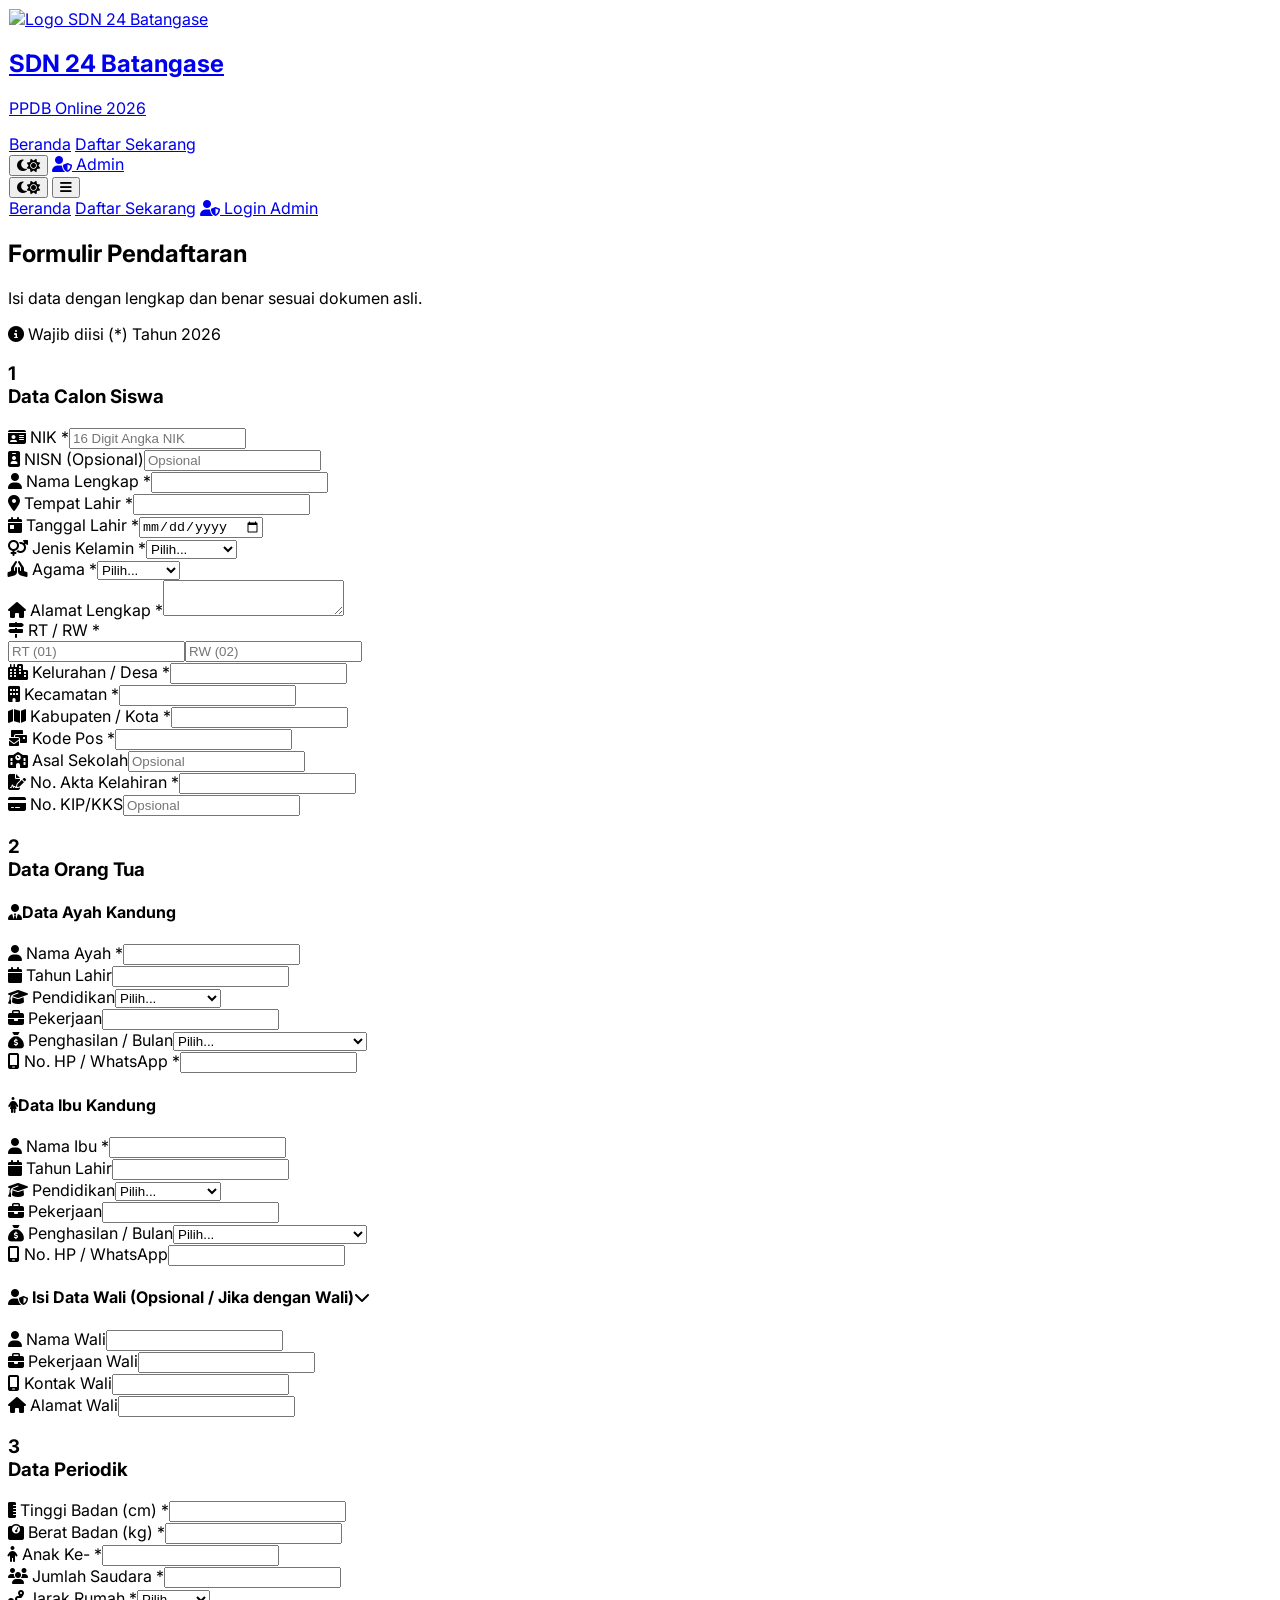
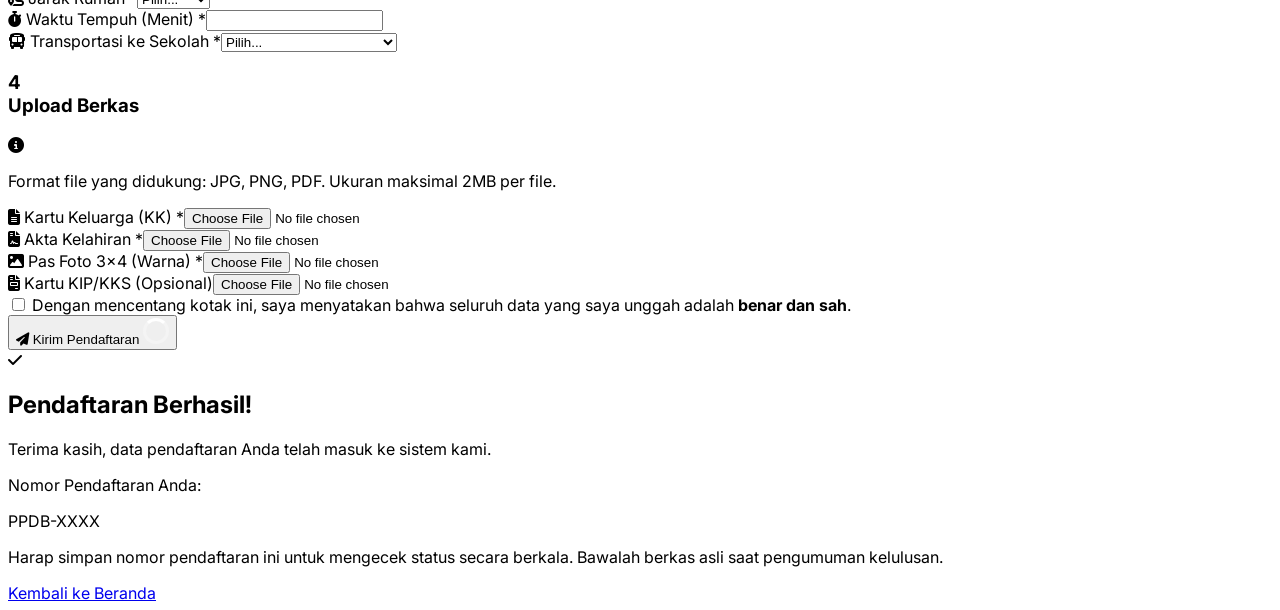
==== index.html @ 91fa0a85 "Add files via upload" ====
<!DOCTYPE html>
<html lang="id" class="scroll-smooth">
<head>
    <meta charset="UTF-8">
    <meta name="viewport" content="width=device-width, initial-scale=1.0">
    <title>Pendaftaran PPDB | UPTD SDN 24 Batangase</title>
    <script src="https://cdn.tailwindcss.com"></script>
    <script src="tailwind.config.js"></script>
    <link href="https://fonts.googleapis.com/css2?family=Inter:wght@300;400;500;600;700&display=swap" rel="stylesheet">
    <link rel="stylesheet" href="https://cdnjs.cloudflare.com/ajax/libs/font-awesome/6.4.0/css/all.min.css">
    <link rel="stylesheet" href="style.css">
    <style type="text/tailwindcss">
        .form-group { @apply mb-5 md:mb-6; }
        .form-label { @apply flex items-start sm:items-center text-sm font-bold text-slate-700 dark:text-slate-200 mb-2 tracking-wide leading-relaxed; }
        .form-label i { @apply text-primary-500 dark:text-primary-400 mr-2.5 text-base shrink-0 mt-0.5 sm:mt-0; }
        .form-input { @apply w-full px-4 py-3 sm:py-3.5 rounded-xl border border-slate-300 dark:border-slate-600 bg-white dark:bg-slate-800 text-slate-900 dark:text-white transition-all duration-300 shadow-sm placeholder:text-slate-400; }
        .form-input:focus { @apply outline-none border-primary-500 ring-4 ring-primary-500/20 bg-white dark:bg-slate-900 shadow-md transform -translate-y-0.5; }
        .form-input:hover:not(:focus) { @apply border-primary-400 dark:border-slate-500 shadow; }
        .form-input:disabled { @apply bg-slate-100 dark:bg-slate-800 cursor-not-allowed border-slate-200 dark:border-slate-700 shadow-none transform-none; }
        input[type="file"] { @apply file:mr-4 file:py-2 file:px-4 sm:file:py-2.5 sm:file:px-6 file:rounded-xl file:border-0 file:text-sm file:font-semibold file:bg-primary-50 file:text-primary-700 hover:file:bg-primary-100 dark:file:bg-primary-900/30 dark:file:text-primary-400 dark:hover:file:bg-primary-900/50 cursor-pointer p-1.5 w-full text-xs sm:text-sm; }
    </style>
</head>
<body class="bg-slate-50 dark:bg-slate-900 text-slate-800 dark:text-slate-200 transition-colors duration-300 min-h-screen flex flex-col">

    <!-- Navbar -->
    <nav class="fixed w-full z-50 glass shadow-sm transition-all duration-300" id="navbar">
        <div class="max-w-7xl mx-auto px-4 sm:px-6 lg:px-8">
            <div class="flex justify-between items-center h-16 sm:h-20">
                <a href="index.html" class="flex items-center overflow-hidden">
                    <img src="logo.png.png" alt="Logo SDN 24 Batangase" class="w-10 h-10 sm:w-12 sm:h-12 mr-3 object-contain drop-shadow-md shrink-0">
                    <div class="truncate">
                        <h1 class="text-lg sm:text-xl font-bold text-gray-900 dark:text-white leading-tight truncate">SDN 24 Batangase</h1>
                        <p class="text-[10px] sm:text-xs text-primary-600 dark:text-primary-400 font-medium truncate">PPDB Online 2026</p>
                    </div>
                </a>

                <div class="hidden md:flex items-center space-x-6 shrink-0">
                    <a href="index.html" class="text-gray-600 dark:text-gray-300 hover:text-primary-600 dark:hover:text-primary-400 font-medium transition-colors">Beranda</a>
                    <a href="form.html" class="text-primary-600 dark:text-primary-400 font-medium transition-colors">Daftar Sekarang</a>
                    <div class="h-6 w-px bg-gray-300 dark:bg-gray-700"></div>
                    <button id="themeToggle" class="w-10 h-10 rounded-full bg-gray-100 dark:bg-gray-800 flex items-center justify-center text-gray-600 dark:text-gray-300 hover:bg-gray-200 dark:hover:bg-gray-700 transition-colors">
                        <i class="fa-solid fa-moon dark:hidden"></i><i class="fa-solid fa-sun hidden dark:block"></i>
                    </button>
                    <a href="login.html" class="bg-white dark:bg-slate-800 border-2 border-primary-100 dark:border-slate-700 text-primary-700 dark:text-primary-400 px-5 py-2 rounded-full font-medium hover:bg-primary-50 dark:hover:bg-slate-700 transition-all shadow-sm flex items-center">
                        <i class="fa-solid fa-user-shield mr-2"></i> Admin
                    </a>
                </div>

                <div class="md:hidden flex items-center space-x-3 shrink-0">
                    <button id="themeToggleMobile" class="w-9 h-9 rounded-full bg-gray-100 dark:bg-gray-800 flex items-center justify-center text-gray-600 dark:text-gray-300">
                        <i class="fa-solid fa-moon dark:hidden text-sm"></i><i class="fa-solid fa-sun hidden dark:block text-sm"></i>
                    </button>
                    <button id="mobileMenuBtn" class="text-gray-600 dark:text-gray-300 text-2xl p-1"><i class="fa-solid fa-bars"></i></button>
                </div>
            </div>
        </div>
        <div id="mobileMenu" class="hidden md:hidden bg-white dark:bg-slate-800 border-t border-gray-100 dark:border-gray-700 shadow-lg absolute w-full">
            <div class="px-4 pt-2 pb-6 space-y-2">
                <a href="index.html" class="block w-full text-left px-4 py-3 rounded-xl text-base font-medium text-gray-700 dark:text-gray-200 hover:bg-gray-50 dark:hover:bg-gray-700 transition-colors">Beranda</a>
                <a href="form.html" class="block w-full text-left px-4 py-3 rounded-xl text-base font-medium text-primary-600 dark:text-primary-400 bg-primary-50 dark:bg-slate-700 transition-colors">Daftar Sekarang</a>
                <a href="login.html" class="block w-full text-left px-4 py-3 rounded-xl text-base font-medium text-primary-600 dark:text-primary-400 hover:bg-primary-50 dark:hover:bg-gray-700 transition-colors"><i class="fa-solid fa-user-shield mr-2"></i> Login Admin</a>
            </div>
        </div>
    </nav>

    <main class="flex-grow pt-20 sm:pt-24 pb-12 px-4 sm:px-6 lg:px-8 max-w-7xl mx-auto w-full animate-fade-in">
        
        <!-- Wadah Formulir -->
        <div id="form-container" class="max-w-5xl mx-auto mt-4 sm:mt-0">
            <div class="text-center mb-8 sm:mb-10 px-2">
                <h2 class="text-2xl sm:text-3xl font-bold text-gray-900 dark:text-white mb-2">Formulir Pendaftaran</h2>
                <p class="text-sm sm:text-base text-gray-600 dark:text-gray-400">Isi data dengan lengkap dan benar sesuai dokumen asli.</p>
            </div>

            <div class="bg-white dark:bg-slate-800 rounded-2xl sm:rounded-3xl shadow-xl border border-gray-100 dark:border-gray-700 overflow-hidden relative">
                <div class="bg-primary-50 dark:bg-slate-900/50 p-4 sm:p-5 border-b border-gray-100 dark:border-gray-700 flex justify-between items-center text-xs sm:text-sm font-medium">
                    <span class="text-primary-600 dark:text-primary-400 flex items-center"><i class="fa-solid fa-circle-info mr-2"></i> Wajib diisi (*)</span>
                    <span class="text-gray-500 px-3 py-1 bg-white dark:bg-slate-800 rounded-full shadow-sm border border-slate-200 dark:border-slate-700">Tahun 2026</span>
                </div>

                <form id="formPendaftaran" class="p-5 sm:p-8 md:p-10" onsubmit="app.submitPPDB(event)">
                    
                    <!-- DATA SISWA -->
                    <div class="mb-10 sm:mb-14">
                        <h3 class="text-lg sm:text-xl font-bold text-gray-800 dark:text-white mb-5 sm:mb-6 pb-2 border-b-2 border-primary-100 dark:border-gray-700 flex items-center">
                            <div class="w-8 h-8 rounded-full bg-primary-100 dark:bg-primary-900/50 text-primary-600 flex items-center justify-center mr-3 text-sm shadow-sm shrink-0">1</div> Data Calon Siswa
                        </h3>
                        <div class="bg-slate-50 dark:bg-slate-800/30 p-5 sm:p-6 md:p-8 rounded-2xl sm:rounded-3xl border border-slate-200 dark:border-slate-700 shadow-inner grid grid-cols-1 md:grid-cols-2 gap-x-6 gap-y-1">
                            <div class="form-group"><label class="form-label"><i class="fa-solid fa-id-card"></i> NIK *</label><input type="text" id="f_nik" class="form-input" pattern="[0-9]{16}" maxlength="16" required placeholder="16 Digit Angka NIK" oninput="this.value = this.value.replace(/[^0-9]/g, '')"></div>
                            <div class="form-group"><label class="form-label"><i class="fa-solid fa-id-badge"></i> NISN (Opsional)</label><input type="text" id="f_nisn" class="form-input" maxlength="10" placeholder="Opsional"></div>
                            <div class="form-group md:col-span-2"><label class="form-label"><i class="fa-solid fa-user"></i> Nama Lengkap *</label><input type="text" id="f_nama" class="form-input uppercase" required></div>
                            <div class="form-group"><label class="form-label"><i class="fa-solid fa-map-marker-alt"></i> Tempat Lahir *</label><input type="text" id="f_tempatLahir" class="form-input uppercase" required></div>
                            <div class="form-group"><label class="form-label"><i class="fa-solid fa-calendar-day"></i> Tanggal Lahir *</label><input type="date" id="f_tglLahir" class="form-input" required></div>
                            <div class="form-group"><label class="form-label"><i class="fa-solid fa-venus-mars"></i> Jenis Kelamin *</label><select id="f_jk" class="form-input" required><option value="" disabled selected>Pilih...</option><option value="Laki-laki">Laki-laki</option><option value="Perempuan">Perempuan</option></select></div>
                            <div class="form-group"><label class="form-label"><i class="fa-solid fa-hands-praying"></i> Agama *</label><select id="f_agama" class="form-input" required><option value="" disabled selected>Pilih...</option><option value="Islam">Islam</option><option value="Kristen">Kristen</option><option value="Katolik">Katolik</option><option value="Hindu">Hindu</option><option value="Buddha">Buddha</option><option value="Konghucu">Konghucu</option></select></div>
                            <div class="form-group md:col-span-2"><label class="form-label"><i class="fa-solid fa-house"></i> Alamat Lengkap *</label><textarea id="f_alamat" class="form-input uppercase" rows="2" required></textarea></div>
                            <div class="form-group"><label class="form-label"><i class="fa-solid fa-map-signs"></i> RT / RW *</label><div class="flex space-x-3"><input type="text" id="f_rt" class="form-input w-1/2" placeholder="RT (01)" required><input type="text" id="f_rw" class="form-input w-1/2" placeholder="RW (02)" required></div></div>
                            <div class="form-group"><label class="form-label"><i class="fa-solid fa-city"></i> Kelurahan / Desa *</label><input type="text" id="f_kelurahan" class="form-input uppercase" required></div>
                            <div class="form-group"><label class="form-label"><i class="fa-solid fa-building"></i> Kecamatan *</label><input type="text" id="f_kecamatan" class="form-input uppercase" required></div>
                            <div class="form-group"><label class="form-label"><i class="fa-solid fa-map"></i> Kabupaten / Kota *</label><input type="text" id="f_kabupaten" class="form-input uppercase" required></div>
                            <div class="form-group"><label class="form-label"><i class="fa-solid fa-envelopes-bulk"></i> Kode Pos *</label><input type="number" id="f_kodepos" class="form-input" required></div>
                            <div class="form-group"><label class="form-label"><i class="fa-solid fa-school"></i> Asal Sekolah</label><input type="text" id="f_asalSekolah" class="form-input uppercase" placeholder="Opsional"></div>
                            <div class="form-group"><label class="form-label"><i class="fa-solid fa-file-signature"></i> No. Akta Kelahiran *</label><input type="text" id="f_noAkta" class="form-input uppercase" required></div>
                            <div class="form-group"><label class="form-label"><i class="fa-solid fa-credit-card"></i> No. KIP/KKS</label><input type="text" id="f_kip" class="form-input uppercase" placeholder="Opsional"></div>
                        </div>
                    </div>

                    <!-- DATA ORANG TUA -->
                    <div class="mb-10 sm:mb-14">
                        <h3 class="text-lg sm:text-xl font-bold text-gray-800 dark:text-white mb-5 sm:mb-6 pb-2 border-b-2 border-primary-100 dark:border-gray-700 flex items-center">
                            <div class="w-8 h-8 rounded-full bg-primary-100 dark:bg-primary-900/50 text-primary-600 flex items-center justify-center mr-3 text-sm shadow-sm shrink-0">2</div> Data Orang Tua
                        </h3>
                        <!-- AYAH -->
                        <div class="bg-blue-50/70 dark:bg-slate-800/50 p-5 sm:p-6 md:p-8 rounded-2xl sm:rounded-3xl border border-blue-200 dark:border-slate-700 shadow-inner grid grid-cols-1 md:grid-cols-2 gap-x-6 gap-y-1 mb-6">
                            <div class="md:col-span-2 mb-3"><h4 class="font-bold text-base sm:text-lg text-primary-700 dark:text-primary-400 border-b border-blue-200/50 dark:border-slate-600 pb-3 flex items-center"><i class="fa-solid fa-user-tie text-xl mr-3"></i>Data Ayah Kandung</h4></div>
                            <div class="form-group"><label class="form-label"><i class="fa-solid fa-user"></i> Nama Ayah *</label><input type="text" id="f_namaAyah" class="form-input uppercase" required></div>
                            <div class="form-group"><label class="form-label"><i class="fa-solid fa-calendar"></i> Tahun Lahir</label><input type="number" id="f_tahunAyah" class="form-input"></div>
                            <div class="form-group"><label class="form-label"><i class="fa-solid fa-graduation-cap"></i> Pendidikan</label><select id="f_pendidikanAyah" class="form-input"><option value="">Pilih...</option><option>SD</option><option>SMP</option><option>SMA/SMK</option><option>D3/S1</option><option>S2/S3</option><option>Tidak Sekolah</option></select></div>
                            <div class="form-group"><label class="form-label"><i class="fa-solid fa-briefcase"></i> Pekerjaan</label><input type="text" id="f_pekerjaanAyah" class="form-input uppercase"></div>
                            <div class="form-group"><label class="form-label"><i class="fa-solid fa-sack-dollar"></i> Penghasilan / Bulan</label><select id="f_penghasilanAyah" class="form-input"><option value="">Pilih...</option><option>< Rp 1.000.000</option><option>Rp 1.000.000 - Rp 3.000.000</option><option>Rp 3.000.000 - Rp 5.000.000</option><option>> Rp 5.000.000</option></select></div>
                            <div class="form-group"><label class="form-label"><i class="fa-solid fa-mobile-screen"></i> No. HP / WhatsApp *</label><input type="tel" id="f_hpAyah" class="form-input" required></div>
                        </div>
                        <!-- IBU -->
                        <div class="bg-pink-50/70 dark:bg-slate-800/50 p-5 sm:p-6 md:p-8 rounded-2xl sm:rounded-3xl border border-pink-200 dark:border-slate-700 shadow-inner grid grid-cols-1 md:grid-cols-2 gap-x-6 gap-y-1">
                            <div class="md:col-span-2 mb-3"><h4 class="font-bold text-base sm:text-lg text-pink-600 dark:text-pink-400 border-b border-pink-200/50 dark:border-slate-600 pb-3 flex items-center"><i class="fa-solid fa-person-dress text-xl mr-3"></i>Data Ibu Kandung</h4></div>
                            <div class="form-group"><label class="form-label"><i class="fa-solid fa-user"></i> Nama Ibu *</label><input type="text" id="f_namaIbu" class="form-input uppercase" required></div>
                            <div class="form-group"><label class="form-label"><i class="fa-solid fa-calendar"></i> Tahun Lahir</label><input type="number" id="f_tahunIbu" class="form-input"></div>
                            <div class="form-group"><label class="form-label"><i class="fa-solid fa-graduation-cap"></i> Pendidikan</label><select id="f_pendidikanIbu" class="form-input"><option value="">Pilih...</option><option>SD</option><option>SMP</option><option>SMA/SMK</option><option>D3/S1</option><option>S2/S3</option><option>Tidak Sekolah</option></select></div>
                            <div class="form-group"><label class="form-label"><i class="fa-solid fa-briefcase"></i> Pekerjaan</label><input type="text" id="f_pekerjaanIbu" class="form-input uppercase"></div>
                            <div class="form-group"><label class="form-label"><i class="fa-solid fa-sack-dollar"></i> Penghasilan / Bulan</label><select id="f_penghasilanIbu" class="form-input"><option value="">Pilih...</option><option>Tidak Berpenghasilan</option><option>< Rp 1.000.000</option><option>Rp 1.000.000 - Rp 3.000.000</option><option>> Rp 3.000.000</option></select></div>
                            <div class="form-group"><label class="form-label"><i class="fa-solid fa-mobile-screen"></i> No. HP / WhatsApp</label><input type="tel" id="f_hpIbu" class="form-input"></div>
                        </div>
                        <!-- WALI -->
                        <div class="mt-8">
                            <h4 class="font-semibold text-sm sm:text-base text-slate-700 dark:text-slate-300 mb-4 cursor-pointer flex items-center justify-between bg-slate-100 dark:bg-slate-800 p-4 sm:p-5 rounded-2xl border border-slate-200 dark:border-slate-700" onclick="document.getElementById('waliSection').classList.toggle('hidden')">
                                <span class="flex items-center"><i class="fa-solid fa-user-shield text-primary-500 mr-3 text-lg shrink-0"></i> Isi Data Wali (Opsional / Jika dengan Wali)</span><i class="fa-solid fa-chevron-down text-slate-400"></i>
                            </h4>
                            <div id="waliSection" class="hidden grid grid-cols-1 md:grid-cols-2 gap-x-6 gap-y-1 bg-slate-50 dark:bg-slate-800/30 p-5 md:p-8 rounded-2xl border border-slate-200 dark:border-slate-700 shadow-inner">
                                <div class="form-group"><label class="form-label"><i class="fa-solid fa-user"></i> Nama Wali</label><input type="text" id="f_namaWali" class="form-input uppercase"></div>
                                <div class="form-group"><label class="form-label"><i class="fa-solid fa-briefcase"></i> Pekerjaan Wali</label><input type="text" id="f_pekerjaanWali" class="form-input uppercase"></div>
                                <div class="form-group"><label class="form-label"><i class="fa-solid fa-mobile-screen"></i> Kontak Wali</label><input type="tel" id="f_hpWali" class="form-input"></div>
                                <div class="form-group"><label class="form-label"><i class="fa-solid fa-house"></i> Alamat Wali</label><input type="text" id="f_alamatWali" class="form-input uppercase"></div>
                            </div>
                        </div>
                    </div>

                    <!-- DATA PERIODIK -->
                    <div class="mb-10 sm:mb-14">
                        <h3 class="text-lg sm:text-xl font-bold text-gray-800 dark:text-white mb-5 sm:mb-6 pb-2 border-b-2 border-primary-100 dark:border-gray-700 flex items-center">
                            <div class="w-8 h-8 rounded-full bg-primary-100 dark:bg-primary-900/50 text-primary-600 flex items-center justify-center mr-3 text-sm shadow-sm shrink-0">3</div> Data Periodik
                        </h3>
                        <div class="bg-slate-50 dark:bg-slate-800/30 p-5 md:p-8 rounded-2xl sm:rounded-3xl border border-slate-200 dark:border-slate-700 shadow-inner grid grid-cols-1 md:grid-cols-3 gap-x-6 gap-y-1">
                            <div class="form-group"><label class="form-label"><i class="fa-solid fa-ruler-vertical"></i> Tinggi Badan (cm) *</label><input type="number" id="f_tinggi" class="form-input" required></div>
                            <div class="form-group"><label class="form-label"><i class="fa-solid fa-weight-scale"></i> Berat Badan (kg) *</label><input type="number" id="f_berat" class="form-input" required></div>
                            <div class="form-group"><label class="form-label"><i class="fa-solid fa-child"></i> Anak Ke- *</label><input type="number" id="f_anakKe" class="form-input" required></div>
                            <div class="form-group"><label class="form-label"><i class="fa-solid fa-users"></i> Jumlah Saudara *</label><input type="number" id="f_jmlSaudara" class="form-input" required></div>
                            <div class="form-group"><label class="form-label"><i class="fa-solid fa-route"></i> Jarak Rumah *</label><select id="f_jarak" class="form-input" required><option value="">Pilih...</option><option>< 1 KM</option><option>1 - 3 KM</option><option>3 - 5 KM</option><option>> 5 KM</option></select></div>
                            <div class="form-group"><label class="form-label"><i class="fa-solid fa-stopwatch"></i> Waktu Tempuh (Menit) *</label><input type="number" id="f_waktu" class="form-input" required></div>
                            <div class="form-group md:col-span-3"><label class="form-label"><i class="fa-solid fa-bus"></i> Transportasi ke Sekolah *</label><select id="f_transport" class="form-input" required><option value="">Pilih...</option><option>Jalan Kaki</option><option>Kendaraan Pribadi</option><option>Kendaraan Umum/Angkot</option><option>Jemputan Sekolah</option></select></div>
                        </div>
                    </div>

                    <!-- UPLOAD BERKAS -->
                    <div class="mb-8">
                        <h3 class="text-lg sm:text-xl font-bold text-gray-800 dark:text-white mb-5 sm:mb-6 pb-2 border-b-2 border-primary-100 dark:border-gray-700 flex items-center">
                            <div class="w-8 h-8 rounded-full bg-primary-100 dark:bg-primary-900/50 text-primary-600 flex items-center justify-center mr-3 text-sm shadow-sm shrink-0">4</div> Upload Berkas
                        </h3>
                        <div class="bg-amber-50 dark:bg-amber-900/20 border-l-4 border-amber-500 p-4 mb-6 rounded-r-xl shadow-sm flex items-start">
                            <i class="fa-solid fa-circle-info text-amber-500 text-lg sm:text-xl mr-3 mt-0.5 shrink-0"></i>
                            <p class="text-xs sm:text-sm font-medium text-amber-800 dark:text-amber-200 leading-relaxed">Format file yang didukung: JPG, PNG, PDF. Ukuran maksimal 2MB per file.</p>
                        </div>
                        <div class="bg-slate-50 dark:bg-slate-800/30 p-5 md:p-8 rounded-2xl sm:rounded-3xl border border-slate-200 dark:border-slate-700 shadow-inner grid grid-cols-1 md:grid-cols-2 gap-x-8 gap-y-4">
                            <div class="form-group !mb-0 bg-white dark:bg-slate-800 p-4 rounded-2xl border border-slate-200 dark:border-slate-600 shadow-sm hover:border-primary-400 transition-colors"><label class="form-label"><i class="fa-solid fa-file-lines"></i> Kartu Keluarga (KK) *</label><input type="file" id="f_fileKK" accept=".jpg,.jpeg,.png,.pdf" class="form-input" required></div>
                            <div class="form-group !mb-0 bg-white dark:bg-slate-800 p-4 rounded-2xl border border-slate-200 dark:border-slate-600 shadow-sm hover:border-primary-400 transition-colors"><label class="form-label"><i class="fa-solid fa-file-contract"></i> Akta Kelahiran *</label><input type="file" id="f_fileAkta" accept=".jpg,.jpeg,.png,.pdf" class="form-input" required></div>
                            <div class="form-group !mb-0 bg-white dark:bg-slate-800 p-4 rounded-2xl border border-slate-200 dark:border-slate-600 shadow-sm hover:border-primary-400 transition-colors"><label class="form-label"><i class="fa-solid fa-image text-primary-500"></i> Pas Foto 3x4 (Warna) *</label><input type="file" id="f_fileFoto" accept=".jpg,.jpeg,.png" class="form-input" required></div>
                            <div class="form-group !mb-0 bg-white dark:bg-slate-800 p-4 rounded-2xl border border-slate-200 dark:border-slate-600 shadow-sm hover:border-primary-400 transition-colors"><label class="form-label"><i class="fa-solid fa-file-invoice"></i> Kartu KIP/KKS (Opsional)</label><input type="file" id="f_fileKip" accept=".jpg,.jpeg,.png,.pdf" class="form-input"></div>
                        </div>
                    </div>

                    <!-- SUBMIT BUTTON -->
                    <div class="border-t-2 border-dashed border-slate-200 dark:border-slate-700 pt-8 mt-6 flex flex-col lg:flex-row items-start lg:items-center justify-between gap-6">
                        <div class="flex items-start max-w-xl">
                            <input type="checkbox" id="agreement" class="mt-1 mr-3 w-5 h-5 text-primary-600 rounded border-slate-300 focus:ring-primary-500 shrink-0" required>
                            <label for="agreement" class="text-xs sm:text-sm text-slate-500 dark:text-slate-400 leading-relaxed">Dengan mencentang kotak ini, saya menyatakan bahwa seluruh data yang saya unggah adalah <strong class="text-slate-700 dark:text-slate-200">benar dan sah</strong>.</label>
                        </div>
                        <button type="submit" id="btnSubmitForm" class="w-full lg:w-auto bg-primary-600 hover:bg-primary-700 text-white px-8 sm:px-12 py-4 rounded-2xl font-bold text-base sm:text-lg transition-all duration-300 shadow-lg shadow-primary-500/40 hover:shadow-primary-500/60 hover:-translate-y-1 flex items-center justify-center shrink-0">
                            <i class="fa-solid fa-paper-plane mr-3" id="iconSubmit"></i>
                            <span id="txtSubmit">Kirim Pendaftaran</span>
                            <div id="loaderSubmit" class="loader ml-3 hidden"></div>
                        </button>
                    </div>
                </form>
            </div>
        </div>

        <!-- Wadah Sukses Pendaftaran (Disembunyikan pada awalnya) -->
        <div id="success-container" class="hidden items-center justify-center min-h-[60vh] mt-10 animate-fade-in">
            <div class="text-center bg-white dark:bg-slate-800 p-8 sm:p-10 rounded-3xl shadow-xl max-w-lg mx-auto border border-gray-100 dark:border-gray-700 mx-4">
                <div class="w-20 h-20 sm:w-24 sm:h-24 bg-green-100 text-green-500 rounded-full flex items-center justify-center mx-auto mb-6">
                    <i class="fa-solid fa-check text-4xl sm:text-5xl"></i>
                </div>
                <h2 class="text-2xl sm:text-3xl font-bold text-gray-900 dark:text-white mb-2">Pendaftaran Berhasil!</h2>
                <p class="text-sm sm:text-base text-gray-600 dark:text-gray-400 mb-6">Terima kasih, data pendaftaran Anda telah masuk ke sistem kami.</p>
                
                <div class="bg-gray-50 dark:bg-slate-900 p-4 rounded-xl mb-6">
                    <p class="text-xs sm:text-sm text-gray-500 dark:text-gray-400 mb-1">Nomor Pendaftaran Anda:</p>
                    <p class="text-xl sm:text-2xl font-mono font-bold text-primary-600 dark:text-primary-400 break-all" id="displayNoDaftar">PPDB-XXXX</p>
                </div>
                
                <p class="text-xs sm:text-sm text-gray-500 dark:text-gray-400 mb-8">Harap simpan nomor pendaftaran ini untuk mengecek status secara berkala. Bawalah berkas asli saat pengumuman kelulusan.</p>
                
                <a href="index.html" class="inline-block bg-gray-900 hover:bg-gray-800 dark:bg-gray-700 dark:hover:bg-gray-600 text-white px-8 py-3.5 rounded-xl sm:rounded-full font-medium transition-all w-full text-center">
                    Kembali ke Beranda
                </a>
            </div>
        </div>
    </main>

    <div id="toastContainer" class="fixed bottom-5 right-5 left-5 sm:left-auto z- flex flex-col space-y-2 pointer-events-none"></div>
    <script type="module" src="app.js"></script>
</body>
</html>
---- style.css ----
/* Animasi Global */
@keyframes fadeIn { 
    from { opacity: 0; transform: translateY(10px); } 
    to { opacity: 1; transform: translateY(0); } 
}
@keyframes spin { 
    0% { transform: rotate(0deg); } 
    100% { transform: rotate(360deg); } 
}

.animate-fade-in { animation: fadeIn 0.4s ease-out forwards; }

body { font-family: 'Inter', sans-serif; }

.glass {
    background: rgba(255, 255, 255, 0.7);
    backdrop-filter: blur(10px);
    -webkit-backdrop-filter: blur(10px);
    border: 1px solid rgba(255, 255, 255, 0.18);
}

.dark .glass {
    background: rgba(30, 41, 59, 0.7);
    border: 1px solid rgba(255, 255, 255, 0.05);
}

.loader {
    border: 3px solid rgba(255,255,255,0.3); border-radius: 50%;
    border-top: 3px solid #ffffff; width: 20px; height: 20px;
    animation: spin 1s linear infinite; display: inline-block;
}

/* Custom Scrollbar */
::-webkit-scrollbar { width: 6px; height: 6px; }
@media (min-width: 768px) { ::-webkit-scrollbar { width: 8px; height: 8px; } }
::-webkit-scrollbar-track { background: transparent; }
::-webkit-scrollbar-thumb { background: #cbd5e1; border-radius: 4px; }
.dark ::-webkit-scrollbar-thumb { background: #475569; }

/* Print Styles */
@media print {
    body * { visibility: hidden; }
    #printArea, #printArea * { visibility: visible; }
    #printArea { position: absolute; left: 0; top: 0; width: 100%; }
    .no-print { display: none !important; }
}
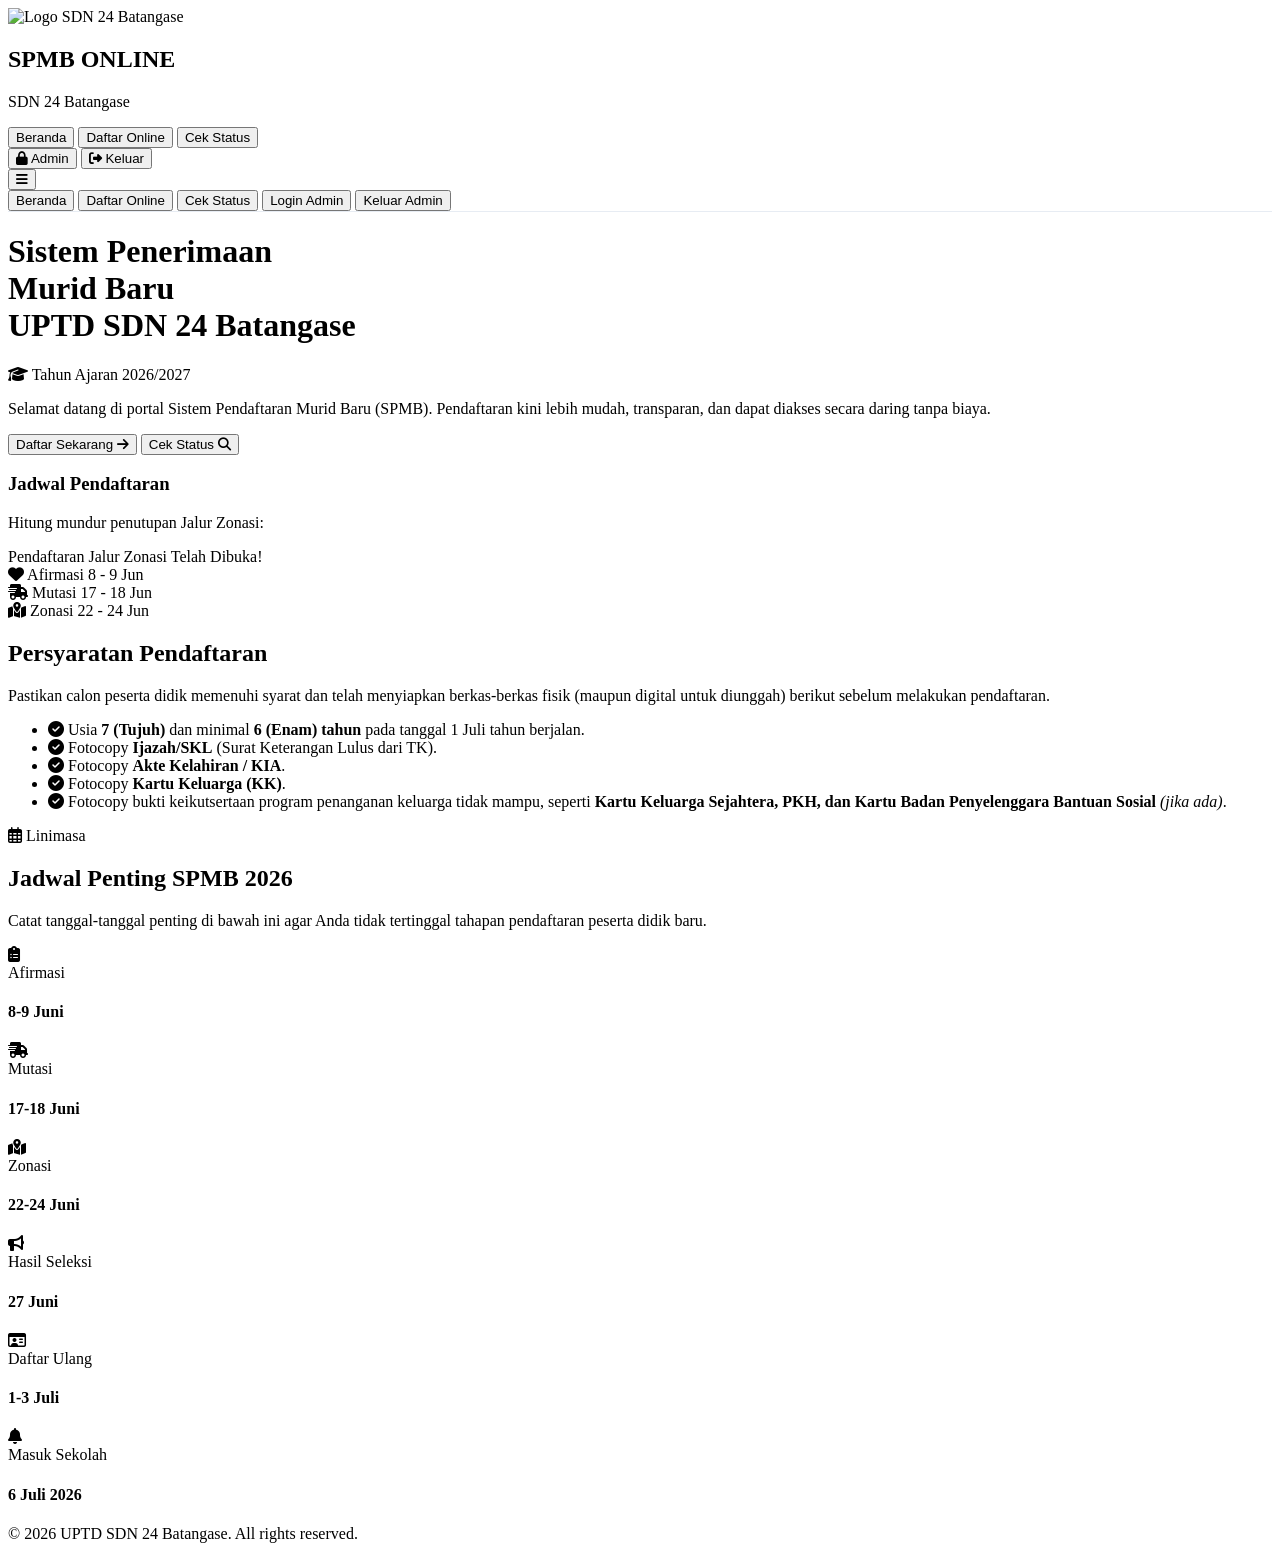
==== commit 1fbc9be5: "Update index.html" ====
--- a/index.html
+++ b/index.html
@@ -3,220 +3,1031 @@
 <head>
     <meta charset="UTF-8">
     <meta name="viewport" content="width=device-width, initial-scale=1.0">
-    <title>Pendaftaran PPDB | UPTD SDN 24 Batangase</title>
+    <title>SPMB Online 2026 | UPTD SDN 24 Batangase</title>
+    
+    <!-- Tailwind CSS -->
     <script src="https://cdn.tailwindcss.com"></script>
-    <script src="tailwind.config.js"></script>
-    <link href="https://fonts.googleapis.com/css2?family=Inter:wght@300;400;500;600;700&display=swap" rel="stylesheet">
+    <!-- Font Awesome -->
     <link rel="stylesheet" href="https://cdnjs.cloudflare.com/ajax/libs/font-awesome/6.4.0/css/all.min.css">
-    <link rel="stylesheet" href="style.css">
-    <style type="text/tailwindcss">
-        .form-group { @apply mb-5 md:mb-6; }
-        .form-label { @apply flex items-start sm:items-center text-sm font-bold text-slate-700 dark:text-slate-200 mb-2 tracking-wide leading-relaxed; }
-        .form-label i { @apply text-primary-500 dark:text-primary-400 mr-2.5 text-base shrink-0 mt-0.5 sm:mt-0; }
-        .form-input { @apply w-full px-4 py-3 sm:py-3.5 rounded-xl border border-slate-300 dark:border-slate-600 bg-white dark:bg-slate-800 text-slate-900 dark:text-white transition-all duration-300 shadow-sm placeholder:text-slate-400; }
-        .form-input:focus { @apply outline-none border-primary-500 ring-4 ring-primary-500/20 bg-white dark:bg-slate-900 shadow-md transform -translate-y-0.5; }
-        .form-input:hover:not(:focus) { @apply border-primary-400 dark:border-slate-500 shadow; }
-        .form-input:disabled { @apply bg-slate-100 dark:bg-slate-800 cursor-not-allowed border-slate-200 dark:border-slate-700 shadow-none transform-none; }
-        input[type="file"] { @apply file:mr-4 file:py-2 file:px-4 sm:file:py-2.5 sm:file:px-6 file:rounded-xl file:border-0 file:text-sm file:font-semibold file:bg-primary-50 file:text-primary-700 hover:file:bg-primary-100 dark:file:bg-primary-900/30 dark:file:text-primary-400 dark:hover:file:bg-primary-900/50 cursor-pointer p-1.5 w-full text-xs sm:text-sm; }
+    
+    <!-- Google Fonts -->
+    <link href="https://fonts.googleapis.com/css2?family=Inter:wght@300;400;500;600;700;800;900&display=swap" rel="stylesheet">
+    
+    <!-- Chart.js -->
+    <script src="https://cdn.jsdelivr.net/npm/chart.js"></script>
+    
+    <!-- SheetJS (Excel Export) -->
+    <script src="https://cdn.sheetjs.com/xlsx-latest/package/dist/xlsx.full.min.js"></script>
+    
+    <!-- SweetAlert2 (Premium Toasts) -->
+    <script src="https://cdn.jsdelivr.net/npm/sweetalert2@11"></script>
+
+    <script>
+        tailwind.config = {
+            darkMode: 'class',
+            theme: {
+                extend: {
+                    fontFamily: {
+                        sans: ['Inter', 'sans-serif'],
+                    },
+                    colors: {
+                        primary: {
+                            50: '#eff6ff', 100: '#dbeafe', 200: '#bfdbfe', 300: '#93c5fd',
+                            400: '#60a5fa', 500: '#3b82f6', 600: '#2563eb', 700: '#1d4ed8',
+                            800: '#1e40af', 900: '#1e3a8a',
+                        }
+                    },
+                    animation: {
+                        'fade-in': 'fadeIn 0.5s ease-out',
+                        'slide-up': 'slideUp 0.5s ease-out',
+                        'pulse-slow': 'pulse 3s cubic-bezier(0.4, 0, 0.6, 1) infinite',
+                    },
+                    keyframes: {
+                        fadeIn: {
+                            '0%': { opacity: '0' },
+                            '100%': { opacity: '1' },
+                        },
+                        slideUp: {
+                            '0%': { opacity: '0', transform: 'translateY(20px)' },
+                            '100%': { opacity: '1', transform: 'translateY(0)' },
+                        }
+                    }
+                }
+            }
+        }
+    </script>
+    <style>
+        /* Custom Scrollbar */
+        ::-webkit-scrollbar { width: 6px; height: 6px; }
+        ::-webkit-scrollbar-track { background: transparent; }
+        ::-webkit-scrollbar-thumb { background: #cbd5e1; border-radius: 4px; }
+        ::-webkit-scrollbar-thumb:hover { background: #94a3b8; }
+
+        /* Glassmorphism */
+        .glass {
+            background: rgba(255, 255, 255, 0.9);
+            backdrop-filter: blur(12px);
+            -webkit-backdrop-filter: blur(12px);
+            border-bottom: 1px solid rgba(226, 232, 240, 0.8);
+        }
+
+        /* Form Wizard */
+        .step-content { display: none; animation: fadeIn 0.4s ease; }
+        .step-content.active { display: block; }
+
+        /* Important View Overrides */
+        .view-section { display: none !important; }
+        .view-section.active { display: block !important; animation: fadeIn 0.3s ease; }
+        #view-login.active { display: flex !important; }
+        
+        /* Loading Overlay */
+        #loading-overlay { display: none; }
+        #loading-overlay.active { display: flex; }
+
+        .hide-scrollbar::-webkit-scrollbar { display: none; }
+        .hide-scrollbar { -ms-overflow-style: none; scrollbar-width: none; }
     </style>
 </head>
-<body class="bg-slate-50 dark:bg-slate-900 text-slate-800 dark:text-slate-200 transition-colors duration-300 min-h-screen flex flex-col">
-
-    <!-- Navbar -->
-    <nav class="fixed w-full z-50 glass shadow-sm transition-all duration-300" id="navbar">
+<body class="bg-slate-50 text-slate-800 transition-colors duration-300 antialiased selection:bg-primary-200 selection:text-primary-900">
+
+    <!-- Global Loading Overlay -->
+    <div id="loading-overlay" class="fixed inset-0 bg-white/90 backdrop-blur-sm z-[9999] justify-center items-center flex-col">
+        <div class="animate-spin rounded-full h-14 w-14 border-t-4 border-b-4 border-primary-600 mb-4"></div>
+        <p class="text-sm font-bold text-slate-600 tracking-wide animate-pulse uppercase">Memproses Data...</p>
+    </div>
+
+    <!-- Public Navbar -->
+    <nav class="fixed w-full z-50 glass transition-all duration-300" id="navbar">
         <div class="max-w-7xl mx-auto px-4 sm:px-6 lg:px-8">
-            <div class="flex justify-between items-center h-16 sm:h-20">
-                <a href="index.html" class="flex items-center overflow-hidden">
-                    <img src="logo.png.png" alt="Logo SDN 24 Batangase" class="w-10 h-10 sm:w-12 sm:h-12 mr-3 object-contain drop-shadow-md shrink-0">
-                    <div class="truncate">
-                        <h1 class="text-lg sm:text-xl font-bold text-gray-900 dark:text-white leading-tight truncate">SDN 24 Batangase</h1>
-                        <p class="text-[10px] sm:text-xs text-primary-600 dark:text-primary-400 font-medium truncate">PPDB Online 2026</p>
-                    </div>
-                </a>
-
-                <div class="hidden md:flex items-center space-x-6 shrink-0">
-                    <a href="index.html" class="text-gray-600 dark:text-gray-300 hover:text-primary-600 dark:hover:text-primary-400 font-medium transition-colors">Beranda</a>
-                    <a href="form.html" class="text-primary-600 dark:text-primary-400 font-medium transition-colors">Daftar Sekarang</a>
-                    <div class="h-6 w-px bg-gray-300 dark:bg-gray-700"></div>
-                    <button id="themeToggle" class="w-10 h-10 rounded-full bg-gray-100 dark:bg-gray-800 flex items-center justify-center text-gray-600 dark:text-gray-300 hover:bg-gray-200 dark:hover:bg-gray-700 transition-colors">
-                        <i class="fa-solid fa-moon dark:hidden"></i><i class="fa-solid fa-sun hidden dark:block"></i>
+            <div class="flex justify-between h-20 items-center">
+                <!-- Logo -->
+                <div class="flex-shrink-0 flex items-center cursor-pointer" onclick="app.navigate('home')">
+                    <img src="https://placehold.co/400x400/2563eb/ffffff?text=SD" alt="Logo SDN 24 Batangase" class="w-10 h-10 object-contain mr-3 rounded-xl drop-shadow-md">
+                    <div>
+                        <h1 class="font-black text-xl leading-tight text-slate-900 tracking-tight">SPMB ONLINE</h1>
+                        <p class="text-[10px] text-slate-500 font-bold tracking-widest uppercase">SDN 24 Batangase</p>
+                    </div>
+                </div>
+
+                <!-- Desktop Menu -->
+                <div class="hidden md:flex space-x-1 items-center" id="desktop-menu">
+                    <button onclick="app.navigate('home')" class="nav-btn px-4 py-2 rounded-lg text-sm font-semibold text-slate-600 hover:bg-slate-100 hover:text-primary-600 transition" data-target="home">Beranda</button>
+                    <button onclick="app.navigate('register')" class="nav-btn px-4 py-2 rounded-lg text-sm font-semibold text-slate-600 hover:bg-slate-100 hover:text-primary-600 transition" data-target="register">Daftar Online</button>
+                    <button onclick="app.navigate('status')" class="nav-btn px-4 py-2 rounded-lg text-sm font-semibold text-slate-600 hover:bg-slate-100 hover:text-primary-600 transition" data-target="status">Cek Status</button>
+                    <div class="h-6 w-px bg-slate-200 mx-2 admin-hide"></div>
+                    <button onclick="app.navigate('login')" class="admin-hide nav-btn px-4 py-2 rounded-lg text-sm font-bold text-primary-600 hover:bg-primary-50 transition flex items-center gap-2" data-target="login">
+                        <i class="fa-solid fa-lock text-xs"></i> Admin
                     </button>
-                    <a href="login.html" class="bg-white dark:bg-slate-800 border-2 border-primary-100 dark:border-slate-700 text-primary-700 dark:text-primary-400 px-5 py-2 rounded-full font-medium hover:bg-primary-50 dark:hover:bg-slate-700 transition-all shadow-sm flex items-center">
-                        <i class="fa-solid fa-user-shield mr-2"></i> Admin
-                    </a>
-                </div>
-
-                <div class="md:hidden flex items-center space-x-3 shrink-0">
-                    <button id="themeToggleMobile" class="w-9 h-9 rounded-full bg-gray-100 dark:bg-gray-800 flex items-center justify-center text-gray-600 dark:text-gray-300">
-                        <i class="fa-solid fa-moon dark:hidden text-sm"></i><i class="fa-solid fa-sun hidden dark:block text-sm"></i>
+                    <button onclick="app.logout()" class="hidden admin-show px-4 py-2 rounded-lg text-sm font-bold text-red-600 hover:bg-red-50 transition flex items-center gap-2">
+                        <i class="fa-solid fa-right-from-bracket text-xs"></i> Keluar
                     </button>
-                    <button id="mobileMenuBtn" class="text-gray-600 dark:text-gray-300 text-2xl p-1"><i class="fa-solid fa-bars"></i></button>
+                </div>
+
+                <!-- Mobile Menu Button -->
+                <div class="md:hidden flex items-center gap-2">
+                    <button onclick="app.toggleMobileMenu()" class="text-slate-600 p-2 focus:outline-none bg-slate-100 rounded-lg">
+                        <i class="fa-solid fa-bars"></i>
+                    </button>
                 </div>
             </div>
         </div>
-        <div id="mobileMenu" class="hidden md:hidden bg-white dark:bg-slate-800 border-t border-gray-100 dark:border-gray-700 shadow-lg absolute w-full">
-            <div class="px-4 pt-2 pb-6 space-y-2">
-                <a href="index.html" class="block w-full text-left px-4 py-3 rounded-xl text-base font-medium text-gray-700 dark:text-gray-200 hover:bg-gray-50 dark:hover:bg-gray-700 transition-colors">Beranda</a>
-                <a href="form.html" class="block w-full text-left px-4 py-3 rounded-xl text-base font-medium text-primary-600 dark:text-primary-400 bg-primary-50 dark:bg-slate-700 transition-colors">Daftar Sekarang</a>
-                <a href="login.html" class="block w-full text-left px-4 py-3 rounded-xl text-base font-medium text-primary-600 dark:text-primary-400 hover:bg-primary-50 dark:hover:bg-gray-700 transition-colors"><i class="fa-solid fa-user-shield mr-2"></i> Login Admin</a>
+        
+        <!-- Mobile Dropdown -->
+        <div id="mobile-menu" class="hidden md:hidden bg-white border-b border-slate-200 absolute w-full shadow-lg">
+            <div class="px-4 pt-2 pb-6 space-y-1">
+                <button onclick="app.navigate('home'); app.toggleMobileMenu()" class="block w-full text-left px-4 py-3 rounded-lg text-sm font-semibold text-slate-700 hover:bg-slate-50">Beranda</button>
+                <button onclick="app.navigate('register'); app.toggleMobileMenu()" class="block w-full text-left px-4 py-3 rounded-lg text-sm font-semibold text-slate-700 hover:bg-slate-50">Daftar Online</button>
+                <button onclick="app.navigate('status'); app.toggleMobileMenu()" class="block w-full text-left px-4 py-3 rounded-lg text-sm font-semibold text-slate-700 hover:bg-slate-50">Cek Status</button>
+                <button onclick="app.navigate('login'); app.toggleMobileMenu()" class="admin-hide block w-full text-left px-4 py-3 rounded-lg text-sm font-bold text-primary-600 bg-primary-50 mt-2">Login Admin</button>
+                <button onclick="app.logout(); app.toggleMobileMenu()" class="hidden admin-show block w-full text-left px-4 py-3 rounded-lg text-sm font-bold text-red-600 bg-red-50 mt-2">Keluar Admin</button>
             </div>
         </div>
     </nav>
 
-    <main class="flex-grow pt-20 sm:pt-24 pb-12 px-4 sm:px-6 lg:px-8 max-w-7xl mx-auto w-full animate-fade-in">
-        
-        <!-- Wadah Formulir -->
-        <div id="form-container" class="max-w-5xl mx-auto mt-4 sm:mt-0">
-            <div class="text-center mb-8 sm:mb-10 px-2">
-                <h2 class="text-2xl sm:text-3xl font-bold text-gray-900 dark:text-white mb-2">Formulir Pendaftaran</h2>
-                <p class="text-sm sm:text-base text-gray-600 dark:text-gray-400">Isi data dengan lengkap dan benar sesuai dokumen asli.</p>
-            </div>
-
-            <div class="bg-white dark:bg-slate-800 rounded-2xl sm:rounded-3xl shadow-xl border border-gray-100 dark:border-gray-700 overflow-hidden relative">
-                <div class="bg-primary-50 dark:bg-slate-900/50 p-4 sm:p-5 border-b border-gray-100 dark:border-gray-700 flex justify-between items-center text-xs sm:text-sm font-medium">
-                    <span class="text-primary-600 dark:text-primary-400 flex items-center"><i class="fa-solid fa-circle-info mr-2"></i> Wajib diisi (*)</span>
-                    <span class="text-gray-500 px-3 py-1 bg-white dark:bg-slate-800 rounded-full shadow-sm border border-slate-200 dark:border-slate-700">Tahun 2026</span>
-                </div>
-
-                <form id="formPendaftaran" class="p-5 sm:p-8 md:p-10" onsubmit="app.submitPPDB(event)">
+    <!-- ========================================== -->
+    <!-- VIEW: BERANDA (HOME)                       -->
+    <!-- ========================================== -->
+    <div id="view-home" class="view-section active pt-20">
+        <!-- Hero Section -->
+        <div class="relative overflow-hidden bg-white">
+            <div class="absolute inset-y-0 w-full h-full opacity-5 pointer-events-none" style="background-image: radial-gradient(#cbd5e1 1px, transparent 1px); background-size: 20px 20px;"></div>
+            <div class="absolute top-0 right-0 -mr-20 -mt-20 w-96 h-96 rounded-full bg-primary-50 blur-3xl opacity-60"></div>
+            <div class="absolute bottom-0 left-0 -ml-20 -mb-20 w-80 h-80 rounded-full bg-blue-50 blur-3xl opacity-60"></div>
+            
+            <div class="max-w-7xl mx-auto px-4 sm:px-6 lg:px-8 pt-24 pb-24 relative z-10 text-center lg:text-left flex flex-col lg:flex-row items-center gap-12">
+                <div class="lg:w-1/2 animate-slide-up">
+                    <h1 class="text-4xl md:text-5xl lg:text-6xl font-black text-slate-900 tracking-tight leading-tight mb-4">
+                        Sistem Penerimaan <br> Murid Baru <br>
+                        <span class="text-transparent bg-clip-text bg-gradient-to-r from-primary-600 to-blue-400">UPTD SDN 24 Batangase</span>
+                    </h1>
+                    <div class="mb-6">
+                        <span class="inline-flex items-center gap-2 py-2 px-5 rounded-full bg-primary-50/50 text-primary-700 text-sm font-bold tracking-wide uppercase border border-primary-100 shadow-sm backdrop-blur-sm">
+                            <i class="fa-solid fa-graduation-cap text-primary-500"></i> Tahun Ajaran 2026/2027
+                        </span>
+                    </div>
+                    <p class="text-base text-slate-600 mb-8 max-w-xl mx-auto lg:mx-0 leading-relaxed">
+                        Selamat datang di portal Sistem Pendaftaran Murid Baru (SPMB). Pendaftaran kini lebih mudah, transparan, dan dapat diakses secara daring tanpa biaya.
+                    </p>
+                    <div class="flex flex-col sm:flex-row gap-4 justify-center lg:justify-start">
+                        <button onclick="app.navigate('register')" class="px-8 py-3.5 bg-primary-600 hover:bg-primary-700 text-white rounded-xl font-bold shadow-lg shadow-primary-500/30 transition transform hover:-translate-y-0.5 flex items-center justify-center gap-2">
+                            Daftar Sekarang <i class="fa-solid fa-arrow-right"></i>
+                        </button>
+                        <button onclick="app.navigate('status')" class="px-8 py-3.5 bg-white border border-slate-200 hover:bg-slate-50 hover:border-slate-300 text-slate-700 rounded-xl font-bold shadow-sm transition flex items-center justify-center gap-2">
+                            Cek Status <i class="fa-solid fa-magnifying-glass text-slate-400"></i>
+                        </button>
+                    </div>
+                </div>
+                
+                <!-- Countdown Card -->
+                <div class="lg:w-1/2 w-full max-w-md animate-fade-in" style="animation-delay: 0.2s;">
+                    <div class="bg-white rounded-3xl p-8 shadow-xl border border-slate-100 relative overflow-hidden">
+                        <div class="absolute top-0 right-0 w-32 h-32 bg-primary-50 rounded-bl-full -mr-4 -mt-4 opacity-50"></div>
+                        <h3 class="text-xl font-black text-slate-800 mb-1 relative z-10">Jadwal Pendaftaran</h3>
+                        <p class="text-slate-500 text-xs font-medium mb-6 relative z-10">Hitung mundur penutupan Jalur Zonasi:</p>
+                        
+                        <div class="grid grid-cols-4 gap-3 relative z-10 mb-8" id="countdown-timer">
+                            <div class="bg-slate-50 rounded-xl p-3 text-center border border-slate-100">
+                                <div class="text-2xl font-black text-primary-600" id="cd-days">00</div>
+                                <div class="text-[10px] text-slate-400 font-bold uppercase tracking-widest mt-1">Hari</div>
+                            </div>
+                            <div class="bg-slate-50 rounded-xl p-3 text-center border border-slate-100">
+                                <div class="text-2xl font-black text-primary-600" id="cd-hours">00</div>
+                                <div class="text-[10px] text-slate-400 font-bold uppercase tracking-widest mt-1">Jam</div>
+                            </div>
+                            <div class="bg-slate-50 rounded-xl p-3 text-center border border-slate-100">
+                                <div class="text-2xl font-black text-primary-600" id="cd-mins">00</div>
+                                <div class="text-[10px] text-slate-400 font-bold uppercase tracking-widest mt-1">Menit</div>
+                            </div>
+                            <div class="bg-slate-50 rounded-xl p-3 text-center border border-slate-100">
+                                <div class="text-2xl font-black text-primary-600" id="cd-secs">00</div>
+                                <div class="text-[10px] text-slate-400 font-bold uppercase tracking-widest mt-1">Detik</div>
+                            </div>
+                        </div>
+
+                        <div class="space-y-3 relative z-10">
+                            <div class="flex items-center justify-between text-sm p-3 rounded-lg bg-slate-50 border border-slate-100">
+                                <span class="font-bold text-slate-700 flex items-center gap-2"><i class="fa-solid fa-heart text-pink-500"></i> Afirmasi</span>
+                                <span class="text-slate-500 font-mono text-xs font-semibold">8 - 9 Jun</span>
+                            </div>
+                            <div class="flex items-center justify-between text-sm p-3 rounded-lg bg-slate-50 border border-slate-100">
+                                <span class="font-bold text-slate-700 flex items-center gap-2"><i class="fa-solid fa-truck-fast text-emerald-500"></i> Mutasi</span>
+                                <span class="text-slate-500 font-mono text-xs font-semibold">17 - 18 Jun</span>
+                            </div>
+                            <div class="flex items-center justify-between text-sm p-3 rounded-lg bg-primary-50 border border-primary-100 shadow-sm">
+                                <span class="font-bold text-primary-700 flex items-center gap-2"><i class="fa-solid fa-map-location-dot text-primary-500"></i> Zonasi</span>
+                                <span class="text-primary-600 font-mono text-xs font-black">22 - 24 Jun</span>
+                            </div>
+                        </div>
+                    </div>
+                </div>
+            </div>
+        </div>
+
+        <!-- Syarat Pendaftaran -->
+        <div class="py-16 bg-slate-50 border-t border-slate-200 relative z-10">
+            <div class="max-w-7xl mx-auto px-4 sm:px-6 lg:px-8">
+                <div class="text-center mb-10">
+                    <h2 class="text-3xl font-black text-slate-900 mb-4">Persyaratan Pendaftaran</h2>
+                    <p class="text-slate-600 text-sm max-w-2xl mx-auto leading-relaxed">
+                        Pastikan calon peserta didik memenuhi syarat dan telah menyiapkan berkas-berkas fisik (maupun digital untuk diunggah) berikut sebelum melakukan pendaftaran.
+                    </p>
+                </div>
+                
+                <div class="max-w-3xl mx-auto bg-white rounded-2xl p-6 md:p-8 shadow-sm border border-slate-200">
+                    <ul class="space-y-4">
+                        <li class="flex items-start gap-3">
+                            <i class="fa-solid fa-circle-check text-emerald-500 text-lg shrink-0 mt-0.5"></i>
+                            <span class="text-slate-700 font-medium text-sm leading-relaxed">
+                                Usia <strong>7 (Tujuh)</strong> dan minimal <strong>6 (Enam) tahun</strong> pada tanggal 1 Juli tahun berjalan.
+                            </span>
+                        </li>
+                        <li class="flex items-start gap-3">
+                            <i class="fa-solid fa-circle-check text-emerald-500 text-lg shrink-0 mt-0.5"></i>
+                            <span class="text-slate-700 font-medium text-sm leading-relaxed">
+                                Fotocopy <strong>Ijazah/SKL</strong> (Surat Keterangan Lulus dari TK).
+                            </span>
+                        </li>
+                        <li class="flex items-start gap-3">
+                            <i class="fa-solid fa-circle-check text-emerald-500 text-lg shrink-0 mt-0.5"></i>
+                            <span class="text-slate-700 font-medium text-sm leading-relaxed">
+                                Fotocopy <strong>Akte Kelahiran / KIA</strong>.
+                            </span>
+                        </li>
+                        <li class="flex items-start gap-3">
+                            <i class="fa-solid fa-circle-check text-emerald-500 text-lg shrink-0 mt-0.5"></i>
+                            <span class="text-slate-700 font-medium text-sm leading-relaxed">
+                                Fotocopy <strong>Kartu Keluarga (KK)</strong>.
+                            </span>
+                        </li>
+                        <li class="flex items-start gap-3">
+                            <i class="fa-solid fa-circle-check text-emerald-500 text-lg shrink-0 mt-0.5"></i>
+                            <span class="text-slate-700 font-medium text-sm leading-relaxed">
+                                Fotocopy bukti keikutsertaan program penanganan keluarga tidak mampu, seperti <strong>Kartu Keluarga Sejahtera, PKH, dan Kartu Badan Penyelenggara Bantuan Sosial</strong> <em class="text-slate-400 font-normal">(jika ada)</em>.
+                            </span>
+                        </li>
+                    </ul>
+                </div>
+            </div>
+        </div>
+
+        <!-- Jadwal Penting (Linimasa) -->
+        <div class="py-20 bg-white relative overflow-hidden">
+            <div class="absolute top-0 inset-x-0 h-px bg-gradient-to-r from-transparent via-slate-200 to-transparent"></div>
+            
+            <div class="max-w-7xl mx-auto px-4 sm:px-6 lg:px-8 relative z-10">
+                <div class="text-center mb-16">
+                    <span class="inline-flex items-center gap-1.5 py-1 px-3 rounded-full bg-amber-50 text-amber-700 text-[10px] font-black tracking-widest uppercase mb-4 border border-amber-200">
+                        <i class="fa-regular fa-calendar-days"></i> Linimasa
+                    </span>
+                    <h2 class="text-3xl font-black text-slate-900 mb-4">Jadwal Penting SPMB 2026</h2>
+                    <p class="text-slate-600 text-sm max-w-2xl mx-auto">
+                        Catat tanggal-tanggal penting di bawah ini agar Anda tidak tertinggal tahapan pendaftaran peserta didik baru.
+                    </p>
+                </div>
+
+                <!-- Timeline Container -->
+                <div class="relative overflow-x-auto pb-10 pt-5 px-4 hide-scrollbar">
+                    <div class="min-w-[800px] lg:min-w-full relative">
+                        <!-- The Connecting Line -->
+                        <div class="absolute top-[45px] left-[5%] right-[5%] h-1.5 bg-slate-100 rounded-full z-0"></div>
+                        <!-- Progress Line -->
+                        <div class="absolute top-[45px] left-[5%] w-0 h-1.5 bg-gradient-to-r from-pink-500 via-emerald-400 to-blue-500 rounded-full z-0 transition-all duration-1000" style="width: 50%;" id="timeline-progress"></div>
+
+                        <!-- Timeline Nodes Grid -->
+                        <div class="grid grid-cols-6 gap-4 relative z-10">
+                            <!-- Node 1: Afirmasi -->
+                            <div class="flex flex-col items-center group">
+                                <div class="w-24 h-24 rounded-2xl bg-white border-2 border-pink-100 shadow-md flex flex-col items-center justify-center mb-4 transition-transform group-hover:-translate-y-2 relative">
+                                    <div class="w-10 h-10 rounded-full bg-pink-50 text-pink-500 flex items-center justify-center text-lg mb-1"><i class="fa-solid fa-clipboard-list"></i></div>
+                                    <span class="text-[10px] font-black text-pink-600 uppercase tracking-wider">Afirmasi</span>
+                                    <div class="absolute -bottom-6 w-4 h-4 rounded-full bg-white border-4 border-pink-500 z-10 shadow"></div>
+                                </div>
+                                <div class="text-center mt-3">
+                                    <h4 class="font-black text-slate-800 text-sm">8-9 Juni</h4>
+                                </div>
+                            </div>
+                            <!-- Node 2: Mutasi -->
+                            <div class="flex flex-col items-center group">
+                                <div class="w-24 h-24 rounded-2xl bg-white border-2 border-emerald-100 shadow-md flex flex-col items-center justify-center mb-4 transition-transform group-hover:-translate-y-2 relative">
+                                    <div class="w-10 h-10 rounded-full bg-emerald-50 text-emerald-500 flex items-center justify-center text-lg mb-1"><i class="fa-solid fa-truck-fast"></i></div>
+                                    <span class="text-[10px] font-black text-emerald-600 uppercase tracking-wider">Mutasi</span>
+                                    <div class="absolute -bottom-6 w-4 h-4 rounded-full bg-white border-4 border-emerald-500 z-10 shadow"></div>
+                                </div>
+                                <div class="text-center mt-3">
+                                    <h4 class="font-black text-slate-800 text-sm">17-18 Juni</h4>
+                                </div>
+                            </div>
+                            <!-- Node 3: Zonasi -->
+                            <div class="flex flex-col items-center group">
+                                <div class="w-24 h-24 rounded-2xl bg-white border-2 border-blue-200 shadow-xl shadow-blue-500/10 flex flex-col items-center justify-center mb-4 transition-transform scale-110 z-20 relative">
+                                    <div class="w-10 h-10 rounded-full bg-blue-100 text-blue-600 flex items-center justify-center text-lg mb-1"><i class="fa-solid fa-map-location-dot"></i></div>
+                                    <span class="text-[10px] font-black text-blue-700 uppercase tracking-wider">Zonasi</span>
+                                    <div class="absolute -bottom-[26px] w-5 h-5 rounded-full bg-white border-4 border-blue-600 z-10 shadow animate-bounce"></div>
+                                </div>
+                                <div class="text-center mt-4">
+                                    <h4 class="font-black text-blue-700 text-sm">22-24 Juni</h4>
+                                </div>
+                            </div>
+                            <!-- Node 4: Pengumuman -->
+                            <div class="flex flex-col items-center group">
+                                <div class="w-24 h-24 rounded-2xl bg-white border-2 border-amber-100 shadow-md flex flex-col items-center justify-center mb-4 transition-transform group-hover:-translate-y-2 relative">
+                                    <div class="w-10 h-10 rounded-full bg-amber-50 text-amber-500 flex items-center justify-center text-lg mb-1"><i class="fa-solid fa-bullhorn"></i></div>
+                                    <span class="text-[9px] font-black text-amber-600 uppercase tracking-wider">Hasil Seleksi</span>
+                                    <div class="absolute -bottom-6 w-4 h-4 rounded-full bg-white border-4 border-amber-300 z-10 shadow"></div>
+                                </div>
+                                <div class="text-center mt-3">
+                                    <h4 class="font-black text-slate-800 text-sm">27 Juni</h4>
+                                </div>
+                            </div>
+                            <!-- Node 5: Daftar Ulang -->
+                            <div class="flex flex-col items-center group">
+                                <div class="w-24 h-24 rounded-2xl bg-white border-2 border-indigo-100 shadow-md flex flex-col items-center justify-center mb-4 transition-transform group-hover:-translate-y-2 relative">
+                                    <div class="w-10 h-10 rounded-full bg-indigo-50 text-indigo-500 flex items-center justify-center text-lg mb-1"><i class="fa-regular fa-id-card"></i></div>
+                                    <span class="text-[10px] font-black text-indigo-600 uppercase tracking-wider">Daftar Ulang</span>
+                                    <div class="absolute -bottom-6 w-4 h-4 rounded-full bg-white border-4 border-slate-300 z-10 shadow"></div>
+                                </div>
+                                <div class="text-center mt-3">
+                                    <h4 class="font-black text-slate-800 text-sm">1-3 Juli</h4>
+                                </div>
+                            </div>
+                            <!-- Node 6: Masuk Sekolah -->
+                            <div class="flex flex-col items-center group">
+                                <div class="w-24 h-24 rounded-2xl bg-white border-2 border-violet-100 shadow-md flex flex-col items-center justify-center mb-4 transition-transform group-hover:-translate-y-2 relative">
+                                    <div class="w-10 h-10 rounded-full bg-violet-50 text-violet-500 flex items-center justify-center text-lg mb-1"><i class="fa-solid fa-bell"></i></div>
+                                    <span class="text-[9px] font-black text-violet-600 uppercase tracking-wider">Masuk Sekolah</span>
+                                    <div class="absolute -bottom-6 w-4 h-4 rounded-full bg-white border-4 border-slate-300 z-10 shadow"></div>
+                                </div>
+                                <div class="text-center mt-3">
+                                    <h4 class="font-black text-slate-800 text-sm">6 Juli 2026</h4>
+                                </div>
+                            </div>
+                        </div>
+                    </div>
+                </div>
+            </div>
+        </div>
+
+        <footer class="bg-slate-900 py-10 border-t border-slate-800 text-center">
+            <p class="text-slate-400 text-sm">© 2026 UPTD SDN 24 Batangase. All rights reserved.</p>
+        </footer>
+    </div>
+
+    <!-- ========================================== -->
+    <!-- VIEW: DAFTAR ONLINE (REGISTER)             -->
+    <!-- ========================================== -->
+    <div id="view-register" class="view-section pt-24 pb-20 bg-slate-50 min-h-screen">
+        <div class="max-w-4xl mx-auto px-4 sm:px-6">
+            <div class="text-center mb-10">
+                <h2 class="text-3xl font-black text-slate-900">Formulir Pendaftaran</h2>
+                <p class="text-slate-600 mt-2">Lengkapi data di bawah ini dengan benar sesuai dokumen resmi.</p>
+            </div>
+
+            <!-- Stepper -->
+            <div class="flex items-center justify-between mb-8 relative">
+                <div class="absolute left-0 top-1/2 transform -translate-y-1/2 w-full h-1 bg-slate-200 z-0"></div>
+                <div class="absolute left-0 top-1/2 transform -translate-y-1/2 h-1 bg-primary-600 z-0 transition-all duration-300" id="wizard-progress" style="width: 0%;"></div>
+                
+                <div class="relative z-10 flex flex-col items-center">
+                    <div class="w-10 h-10 rounded-full bg-primary-600 text-white flex items-center justify-center font-bold shadow-md border-4 border-white step-indicator active" id="indicator-1">1</div>
+                    <span class="text-xs font-semibold text-slate-700 mt-2 hidden sm:block">Data Siswa</span>
+                </div>
+                <div class="relative z-10 flex flex-col items-center">
+                    <div class="w-10 h-10 rounded-full bg-slate-200 text-slate-500 flex items-center justify-center font-bold shadow-md border-4 border-white step-indicator" id="indicator-2">2</div>
+                    <span class="text-xs font-semibold text-slate-500 mt-2 hidden sm:block">Data Ortu</span>
+                </div>
+                <div class="relative z-10 flex flex-col items-center">
+                    <div class="w-10 h-10 rounded-full bg-slate-200 text-slate-500 flex items-center justify-center font-bold shadow-md border-4 border-white step-indicator" id="indicator-3">3</div>
+                    <span class="text-xs font-semibold text-slate-500 mt-2 hidden sm:block">Jalur & Berkas</span>
+                </div>
+            </div>
+
+            <!-- Form Form -->
+            <div class="bg-white rounded-2xl shadow-sm border border-slate-200 p-6 sm:p-8">
+                <form id="form-register" onsubmit="event.preventDefault();">
                     
-                    <!-- DATA SISWA -->
-                    <div class="mb-10 sm:mb-14">
-                        <h3 class="text-lg sm:text-xl font-bold text-gray-800 dark:text-white mb-5 sm:mb-6 pb-2 border-b-2 border-primary-100 dark:border-gray-700 flex items-center">
-                            <div class="w-8 h-8 rounded-full bg-primary-100 dark:bg-primary-900/50 text-primary-600 flex items-center justify-center mr-3 text-sm shadow-sm shrink-0">1</div> Data Calon Siswa
-                        </h3>
-                        <div class="bg-slate-50 dark:bg-slate-800/30 p-5 sm:p-6 md:p-8 rounded-2xl sm:rounded-3xl border border-slate-200 dark:border-slate-700 shadow-inner grid grid-cols-1 md:grid-cols-2 gap-x-6 gap-y-1">
-                            <div class="form-group"><label class="form-label"><i class="fa-solid fa-id-card"></i> NIK *</label><input type="text" id="f_nik" class="form-input" pattern="[0-9]{16}" maxlength="16" required placeholder="16 Digit Angka NIK" oninput="this.value = this.value.replace(/[^0-9]/g, '')"></div>
-                            <div class="form-group"><label class="form-label"><i class="fa-solid fa-id-badge"></i> NISN (Opsional)</label><input type="text" id="f_nisn" class="form-input" maxlength="10" placeholder="Opsional"></div>
-                            <div class="form-group md:col-span-2"><label class="form-label"><i class="fa-solid fa-user"></i> Nama Lengkap *</label><input type="text" id="f_nama" class="form-input uppercase" required></div>
-                            <div class="form-group"><label class="form-label"><i class="fa-solid fa-map-marker-alt"></i> Tempat Lahir *</label><input type="text" id="f_tempatLahir" class="form-input uppercase" required></div>
-                            <div class="form-group"><label class="form-label"><i class="fa-solid fa-calendar-day"></i> Tanggal Lahir *</label><input type="date" id="f_tglLahir" class="form-input" required></div>
-                            <div class="form-group"><label class="form-label"><i class="fa-solid fa-venus-mars"></i> Jenis Kelamin *</label><select id="f_jk" class="form-input" required><option value="" disabled selected>Pilih...</option><option value="Laki-laki">Laki-laki</option><option value="Perempuan">Perempuan</option></select></div>
-                            <div class="form-group"><label class="form-label"><i class="fa-solid fa-hands-praying"></i> Agama *</label><select id="f_agama" class="form-input" required><option value="" disabled selected>Pilih...</option><option value="Islam">Islam</option><option value="Kristen">Kristen</option><option value="Katolik">Katolik</option><option value="Hindu">Hindu</option><option value="Buddha">Buddha</option><option value="Konghucu">Konghucu</option></select></div>
-                            <div class="form-group md:col-span-2"><label class="form-label"><i class="fa-solid fa-house"></i> Alamat Lengkap *</label><textarea id="f_alamat" class="form-input uppercase" rows="2" required></textarea></div>
-                            <div class="form-group"><label class="form-label"><i class="fa-solid fa-map-signs"></i> RT / RW *</label><div class="flex space-x-3"><input type="text" id="f_rt" class="form-input w-1/2" placeholder="RT (01)" required><input type="text" id="f_rw" class="form-input w-1/2" placeholder="RW (02)" required></div></div>
-                            <div class="form-group"><label class="form-label"><i class="fa-solid fa-city"></i> Kelurahan / Desa *</label><input type="text" id="f_kelurahan" class="form-input uppercase" required></div>
-                            <div class="form-group"><label class="form-label"><i class="fa-solid fa-building"></i> Kecamatan *</label><input type="text" id="f_kecamatan" class="form-input uppercase" required></div>
-                            <div class="form-group"><label class="form-label"><i class="fa-solid fa-map"></i> Kabupaten / Kota *</label><input type="text" id="f_kabupaten" class="form-input uppercase" required></div>
-                            <div class="form-group"><label class="form-label"><i class="fa-solid fa-envelopes-bulk"></i> Kode Pos *</label><input type="number" id="f_kodepos" class="form-input" required></div>
-                            <div class="form-group"><label class="form-label"><i class="fa-solid fa-school"></i> Asal Sekolah</label><input type="text" id="f_asalSekolah" class="form-input uppercase" placeholder="Opsional"></div>
-                            <div class="form-group"><label class="form-label"><i class="fa-solid fa-file-signature"></i> No. Akta Kelahiran *</label><input type="text" id="f_noAkta" class="form-input uppercase" required></div>
-                            <div class="form-group"><label class="form-label"><i class="fa-solid fa-credit-card"></i> No. KIP/KKS</label><input type="text" id="f_kip" class="form-input uppercase" placeholder="Opsional"></div>
-                        </div>
-                    </div>
-
-                    <!-- DATA ORANG TUA -->
-                    <div class="mb-10 sm:mb-14">
-                        <h3 class="text-lg sm:text-xl font-bold text-gray-800 dark:text-white mb-5 sm:mb-6 pb-2 border-b-2 border-primary-100 dark:border-gray-700 flex items-center">
-                            <div class="w-8 h-8 rounded-full bg-primary-100 dark:bg-primary-900/50 text-primary-600 flex items-center justify-center mr-3 text-sm shadow-sm shrink-0">2</div> Data Orang Tua
-                        </h3>
-                        <!-- AYAH -->
-                        <div class="bg-blue-50/70 dark:bg-slate-800/50 p-5 sm:p-6 md:p-8 rounded-2xl sm:rounded-3xl border border-blue-200 dark:border-slate-700 shadow-inner grid grid-cols-1 md:grid-cols-2 gap-x-6 gap-y-1 mb-6">
-                            <div class="md:col-span-2 mb-3"><h4 class="font-bold text-base sm:text-lg text-primary-700 dark:text-primary-400 border-b border-blue-200/50 dark:border-slate-600 pb-3 flex items-center"><i class="fa-solid fa-user-tie text-xl mr-3"></i>Data Ayah Kandung</h4></div>
-                            <div class="form-group"><label class="form-label"><i class="fa-solid fa-user"></i> Nama Ayah *</label><input type="text" id="f_namaAyah" class="form-input uppercase" required></div>
-                            <div class="form-group"><label class="form-label"><i class="fa-solid fa-calendar"></i> Tahun Lahir</label><input type="number" id="f_tahunAyah" class="form-input"></div>
-                            <div class="form-group"><label class="form-label"><i class="fa-solid fa-graduation-cap"></i> Pendidikan</label><select id="f_pendidikanAyah" class="form-input"><option value="">Pilih...</option><option>SD</option><option>SMP</option><option>SMA/SMK</option><option>D3/S1</option><option>S2/S3</option><option>Tidak Sekolah</option></select></div>
-                            <div class="form-group"><label class="form-label"><i class="fa-solid fa-briefcase"></i> Pekerjaan</label><input type="text" id="f_pekerjaanAyah" class="form-input uppercase"></div>
-                            <div class="form-group"><label class="form-label"><i class="fa-solid fa-sack-dollar"></i> Penghasilan / Bulan</label><select id="f_penghasilanAyah" class="form-input"><option value="">Pilih...</option><option>< Rp 1.000.000</option><option>Rp 1.000.000 - Rp 3.000.000</option><option>Rp 3.000.000 - Rp 5.000.000</option><option>> Rp 5.000.000</option></select></div>
-                            <div class="form-group"><label class="form-label"><i class="fa-solid fa-mobile-screen"></i> No. HP / WhatsApp *</label><input type="tel" id="f_hpAyah" class="form-input" required></div>
-                        </div>
-                        <!-- IBU -->
-                        <div class="bg-pink-50/70 dark:bg-slate-800/50 p-5 sm:p-6 md:p-8 rounded-2xl sm:rounded-3xl border border-pink-200 dark:border-slate-700 shadow-inner grid grid-cols-1 md:grid-cols-2 gap-x-6 gap-y-1">
-                            <div class="md:col-span-2 mb-3"><h4 class="font-bold text-base sm:text-lg text-pink-600 dark:text-pink-400 border-b border-pink-200/50 dark:border-slate-600 pb-3 flex items-center"><i class="fa-solid fa-person-dress text-xl mr-3"></i>Data Ibu Kandung</h4></div>
-                            <div class="form-group"><label class="form-label"><i class="fa-solid fa-user"></i> Nama Ibu *</label><input type="text" id="f_namaIbu" class="form-input uppercase" required></div>
-                            <div class="form-group"><label class="form-label"><i class="fa-solid fa-calendar"></i> Tahun Lahir</label><input type="number" id="f_tahunIbu" class="form-input"></div>
-                            <div class="form-group"><label class="form-label"><i class="fa-solid fa-graduation-cap"></i> Pendidikan</label><select id="f_pendidikanIbu" class="form-input"><option value="">Pilih...</option><option>SD</option><option>SMP</option><option>SMA/SMK</option><option>D3/S1</option><option>S2/S3</option><option>Tidak Sekolah</option></select></div>
-                            <div class="form-group"><label class="form-label"><i class="fa-solid fa-briefcase"></i> Pekerjaan</label><input type="text" id="f_pekerjaanIbu" class="form-input uppercase"></div>
-                            <div class="form-group"><label class="form-label"><i class="fa-solid fa-sack-dollar"></i> Penghasilan / Bulan</label><select id="f_penghasilanIbu" class="form-input"><option value="">Pilih...</option><option>Tidak Berpenghasilan</option><option>< Rp 1.000.000</option><option>Rp 1.000.000 - Rp 3.000.000</option><option>> Rp 3.000.000</option></select></div>
-                            <div class="form-group"><label class="form-label"><i class="fa-solid fa-mobile-screen"></i> No. HP / WhatsApp</label><input type="tel" id="f_hpIbu" class="form-input"></div>
-                        </div>
-                        <!-- WALI -->
-                        <div class="mt-8">
-                            <h4 class="font-semibold text-sm sm:text-base text-slate-700 dark:text-slate-300 mb-4 cursor-pointer flex items-center justify-between bg-slate-100 dark:bg-slate-800 p-4 sm:p-5 rounded-2xl border border-slate-200 dark:border-slate-700" onclick="document.getElementById('waliSection').classList.toggle('hidden')">
-                                <span class="flex items-center"><i class="fa-solid fa-user-shield text-primary-500 mr-3 text-lg shrink-0"></i> Isi Data Wali (Opsional / Jika dengan Wali)</span><i class="fa-solid fa-chevron-down text-slate-400"></i>
-                            </h4>
-                            <div id="waliSection" class="hidden grid grid-cols-1 md:grid-cols-2 gap-x-6 gap-y-1 bg-slate-50 dark:bg-slate-800/30 p-5 md:p-8 rounded-2xl border border-slate-200 dark:border-slate-700 shadow-inner">
-                                <div class="form-group"><label class="form-label"><i class="fa-solid fa-user"></i> Nama Wali</label><input type="text" id="f_namaWali" class="form-input uppercase"></div>
-                                <div class="form-group"><label class="form-label"><i class="fa-solid fa-briefcase"></i> Pekerjaan Wali</label><input type="text" id="f_pekerjaanWali" class="form-input uppercase"></div>
-                                <div class="form-group"><label class="form-label"><i class="fa-solid fa-mobile-screen"></i> Kontak Wali</label><input type="tel" id="f_hpWali" class="form-input"></div>
-                                <div class="form-group"><label class="form-label"><i class="fa-solid fa-house"></i> Alamat Wali</label><input type="text" id="f_alamatWali" class="form-input uppercase"></div>
-                            </div>
-                        </div>
-                    </div>
-
-                    <!-- DATA PERIODIK -->
-                    <div class="mb-10 sm:mb-14">
-                        <h3 class="text-lg sm:text-xl font-bold text-gray-800 dark:text-white mb-5 sm:mb-6 pb-2 border-b-2 border-primary-100 dark:border-gray-700 flex items-center">
-                            <div class="w-8 h-8 rounded-full bg-primary-100 dark:bg-primary-900/50 text-primary-600 flex items-center justify-center mr-3 text-sm shadow-sm shrink-0">3</div> Data Periodik
-                        </h3>
-                        <div class="bg-slate-50 dark:bg-slate-800/30 p-5 md:p-8 rounded-2xl sm:rounded-3xl border border-slate-200 dark:border-slate-700 shadow-inner grid grid-cols-1 md:grid-cols-3 gap-x-6 gap-y-1">
-                            <div class="form-group"><label class="form-label"><i class="fa-solid fa-ruler-vertical"></i> Tinggi Badan (cm) *</label><input type="number" id="f_tinggi" class="form-input" required></div>
-                            <div class="form-group"><label class="form-label"><i class="fa-solid fa-weight-scale"></i> Berat Badan (kg) *</label><input type="number" id="f_berat" class="form-input" required></div>
-                            <div class="form-group"><label class="form-label"><i class="fa-solid fa-child"></i> Anak Ke- *</label><input type="number" id="f_anakKe" class="form-input" required></div>
-                            <div class="form-group"><label class="form-label"><i class="fa-solid fa-users"></i> Jumlah Saudara *</label><input type="number" id="f_jmlSaudara" class="form-input" required></div>
-                            <div class="form-group"><label class="form-label"><i class="fa-solid fa-route"></i> Jarak Rumah *</label><select id="f_jarak" class="form-input" required><option value="">Pilih...</option><option>< 1 KM</option><option>1 - 3 KM</option><option>3 - 5 KM</option><option>> 5 KM</option></select></div>
-                            <div class="form-group"><label class="form-label"><i class="fa-solid fa-stopwatch"></i> Waktu Tempuh (Menit) *</label><input type="number" id="f_waktu" class="form-input" required></div>
-                            <div class="form-group md:col-span-3"><label class="form-label"><i class="fa-solid fa-bus"></i> Transportasi ke Sekolah *</label><select id="f_transport" class="form-input" required><option value="">Pilih...</option><option>Jalan Kaki</option><option>Kendaraan Pribadi</option><option>Kendaraan Umum/Angkot</option><option>Jemputan Sekolah</option></select></div>
-                        </div>
-                    </div>
-
-                    <!-- UPLOAD BERKAS -->
-                    <div class="mb-8">
-                        <h3 class="text-lg sm:text-xl font-bold text-gray-800 dark:text-white mb-5 sm:mb-6 pb-2 border-b-2 border-primary-100 dark:border-gray-700 flex items-center">
-                            <div class="w-8 h-8 rounded-full bg-primary-100 dark:bg-primary-900/50 text-primary-600 flex items-center justify-center mr-3 text-sm shadow-sm shrink-0">4</div> Upload Berkas
-                        </h3>
-                        <div class="bg-amber-50 dark:bg-amber-900/20 border-l-4 border-amber-500 p-4 mb-6 rounded-r-xl shadow-sm flex items-start">
-                            <i class="fa-solid fa-circle-info text-amber-500 text-lg sm:text-xl mr-3 mt-0.5 shrink-0"></i>
-                            <p class="text-xs sm:text-sm font-medium text-amber-800 dark:text-amber-200 leading-relaxed">Format file yang didukung: JPG, PNG, PDF. Ukuran maksimal 2MB per file.</p>
-                        </div>
-                        <div class="bg-slate-50 dark:bg-slate-800/30 p-5 md:p-8 rounded-2xl sm:rounded-3xl border border-slate-200 dark:border-slate-700 shadow-inner grid grid-cols-1 md:grid-cols-2 gap-x-8 gap-y-4">
-                            <div class="form-group !mb-0 bg-white dark:bg-slate-800 p-4 rounded-2xl border border-slate-200 dark:border-slate-600 shadow-sm hover:border-primary-400 transition-colors"><label class="form-label"><i class="fa-solid fa-file-lines"></i> Kartu Keluarga (KK) *</label><input type="file" id="f_fileKK" accept=".jpg,.jpeg,.png,.pdf" class="form-input" required></div>
-                            <div class="form-group !mb-0 bg-white dark:bg-slate-800 p-4 rounded-2xl border border-slate-200 dark:border-slate-600 shadow-sm hover:border-primary-400 transition-colors"><label class="form-label"><i class="fa-solid fa-file-contract"></i> Akta Kelahiran *</label><input type="file" id="f_fileAkta" accept=".jpg,.jpeg,.png,.pdf" class="form-input" required></div>
-                            <div class="form-group !mb-0 bg-white dark:bg-slate-800 p-4 rounded-2xl border border-slate-200 dark:border-slate-600 shadow-sm hover:border-primary-400 transition-colors"><label class="form-label"><i class="fa-solid fa-image text-primary-500"></i> Pas Foto 3x4 (Warna) *</label><input type="file" id="f_fileFoto" accept=".jpg,.jpeg,.png" class="form-input" required></div>
-                            <div class="form-group !mb-0 bg-white dark:bg-slate-800 p-4 rounded-2xl border border-slate-200 dark:border-slate-600 shadow-sm hover:border-primary-400 transition-colors"><label class="form-label"><i class="fa-solid fa-file-invoice"></i> Kartu KIP/KKS (Opsional)</label><input type="file" id="f_fileKip" accept=".jpg,.jpeg,.png,.pdf" class="form-input"></div>
-                        </div>
-                    </div>
-
-                    <!-- SUBMIT BUTTON -->
-                    <div class="border-t-2 border-dashed border-slate-200 dark:border-slate-700 pt-8 mt-6 flex flex-col lg:flex-row items-start lg:items-center justify-between gap-6">
-                        <div class="flex items-start max-w-xl">
-                            <input type="checkbox" id="agreement" class="mt-1 mr-3 w-5 h-5 text-primary-600 rounded border-slate-300 focus:ring-primary-500 shrink-0" required>
-                            <label for="agreement" class="text-xs sm:text-sm text-slate-500 dark:text-slate-400 leading-relaxed">Dengan mencentang kotak ini, saya menyatakan bahwa seluruh data yang saya unggah adalah <strong class="text-slate-700 dark:text-slate-200">benar dan sah</strong>.</label>
-                        </div>
-                        <button type="submit" id="btnSubmitForm" class="w-full lg:w-auto bg-primary-600 hover:bg-primary-700 text-white px-8 sm:px-12 py-4 rounded-2xl font-bold text-base sm:text-lg transition-all duration-300 shadow-lg shadow-primary-500/40 hover:shadow-primary-500/60 hover:-translate-y-1 flex items-center justify-center shrink-0">
-                            <i class="fa-solid fa-paper-plane mr-3" id="iconSubmit"></i>
-                            <span id="txtSubmit">Kirim Pendaftaran</span>
-                            <div id="loaderSubmit" class="loader ml-3 hidden"></div>
-                        </button>
+                    <!-- STEP 1: Data Siswa -->
+                    <div id="step-1" class="step-content active">
+                        <h3 class="text-lg font-bold text-slate-800 mb-6 border-b pb-2">Identitas Calon Siswa</h3>
+                        <div class="grid grid-cols-1 md:grid-cols-2 gap-6">
+                            <div class="col-span-1 md:col-span-2">
+                                <label class="block text-sm font-semibold text-slate-700 mb-2">Nomor Induk Kependudukan (NIK) *</label>
+                                <input type="number" id="reg-nik" class="w-full px-4 py-3 rounded-lg border border-slate-300 focus:ring-2 focus:ring-primary-500 focus:border-primary-500 transition" placeholder="16 Digit NIK Anak" required>
+                            </div>
+                            <div class="col-span-1 md:col-span-2">
+                                <label class="block text-sm font-semibold text-slate-700 mb-2">Nama Lengkap *</label>
+                                <input type="text" id="reg-nama" class="w-full px-4 py-3 rounded-lg border border-slate-300 focus:ring-2 focus:ring-primary-500 focus:border-primary-500 transition" placeholder="Sesuai Akta Kelahiran" required>
+                            </div>
+                            <div>
+                                <label class="block text-sm font-semibold text-slate-700 mb-2">Tempat Lahir *</label>
+                                <input type="text" id="reg-tempat" class="w-full px-4 py-3 rounded-lg border border-slate-300 focus:ring-2 focus:ring-primary-500 focus:border-primary-500 transition" required>
+                            </div>
+                            <div>
+                                <label class="block text-sm font-semibold text-slate-700 mb-2">Tanggal Lahir *</label>
+                                <input type="date" id="reg-tgl" class="w-full px-4 py-3 rounded-lg border border-slate-300 focus:ring-2 focus:ring-primary-500 focus:border-primary-500 transition" required>
+                            </div>
+                            <div>
+                                <label class="block text-sm font-semibold text-slate-700 mb-2">Jenis Kelamin *</label>
+                                <select id="reg-jk" class="w-full px-4 py-3 rounded-lg border border-slate-300 focus:ring-2 focus:ring-primary-500 focus:border-primary-500 transition" required>
+                                    <option value="">Pilih...</option>
+                                    <option value="Laki-laki">Laki-laki</option>
+                                    <option value="Perempuan">Perempuan</option>
+                                </select>
+                            </div>
+                            <div>
+                                <label class="block text-sm font-semibold text-slate-700 mb-2">Asal TK/PAUD</label>
+                                <input type="text" id="reg-tk" class="w-full px-4 py-3 rounded-lg border border-slate-300 focus:ring-2 focus:ring-primary-500 focus:border-primary-500 transition" placeholder="Kosongkan jika tidak ada">
+                            </div>
+                            <div class="col-span-1 md:col-span-2">
+                                <label class="block text-sm font-semibold text-slate-700 mb-2">Alamat Lengkap (Sesuai KK) *</label>
+                                <textarea id="reg-alamat" rows="3" class="w-full px-4 py-3 rounded-lg border border-slate-300 focus:ring-2 focus:ring-primary-500 focus:border-primary-500 transition" required></textarea>
+                            </div>
+                        </div>
+                        <div class="mt-8 flex justify-end">
+                            <button type="button" onclick="app.wizardNext(1)" class="px-6 py-3 bg-primary-600 text-white font-bold rounded-lg hover:bg-primary-700 transition">Selanjutnya <i class="fa-solid fa-arrow-right ml-2"></i></button>
+                        </div>
+                    </div>
+
+                    <!-- STEP 2: Data Orang Tua -->
+                    <div id="step-2" class="step-content">
+                        <h3 class="text-lg font-bold text-slate-800 mb-6 border-b pb-2">Data Orang Tua / Wali</h3>
+                        <div class="grid grid-cols-1 md:grid-cols-2 gap-6">
+                            <div>
+                                <label class="block text-sm font-semibold text-slate-700 mb-2">Nama Ayah *</label>
+                                <input type="text" id="reg-ayah" class="w-full px-4 py-3 rounded-lg border border-slate-300 focus:ring-2 focus:ring-primary-500 transition" required>
+                            </div>
+                            <div>
+                                <label class="block text-sm font-semibold text-slate-700 mb-2">Pekerjaan Ayah</label>
+                                <input type="text" id="reg-kerja-ayah" class="w-full px-4 py-3 rounded-lg border border-slate-300 focus:ring-2 focus:ring-primary-500 transition">
+                            </div>
+                            <div>
+                                <label class="block text-sm font-semibold text-slate-700 mb-2">Nama Ibu *</label>
+                                <input type="text" id="reg-ibu" class="w-full px-4 py-3 rounded-lg border border-slate-300 focus:ring-2 focus:ring-primary-500 transition" required>
+                            </div>
+                            <div>
+                                <label class="block text-sm font-semibold text-slate-700 mb-2">Pekerjaan Ibu</label>
+                                <input type="text" id="reg-kerja-ibu" class="w-full px-4 py-3 rounded-lg border border-slate-300 focus:ring-2 focus:ring-primary-500 transition">
+                            </div>
+                            <div class="col-span-1 md:col-span-2">
+                                <label class="block text-sm font-semibold text-slate-700 mb-2">Nomor HP / WhatsApp Aktif *</label>
+                                <input type="number" id="reg-hp" class="w-full px-4 py-3 rounded-lg border border-slate-300 focus:ring-2 focus:ring-primary-500 transition" placeholder="08..." required>
+                                <p class="text-xs text-slate-500 mt-1">Pastikan nomor ini aktif untuk menerima info kelulusan.</p>
+                            </div>
+                        </div>
+                        <div class="mt-8 flex justify-between">
+                            <button type="button" onclick="app.wizardPrev(2)" class="px-6 py-3 bg-slate-200 text-slate-700 font-bold rounded-lg hover:bg-slate-300 transition"><i class="fa-solid fa-arrow-left mr-2"></i> Kembali</button>
+                            <button type="button" onclick="app.wizardNext(2)" class="px-6 py-3 bg-primary-600 text-white font-bold rounded-lg hover:bg-primary-700 transition">Selanjutnya <i class="fa-solid fa-arrow-right ml-2"></i></button>
+                        </div>
+                    </div>
+
+                    <!-- STEP 3: Jalur & Berkas -->
+                    <div id="step-3" class="step-content">
+                        <h3 class="text-lg font-bold text-slate-800 mb-6 border-b pb-2">Jalur & Upload Berkas</h3>
+                        <div class="space-y-6">
+                            <div>
+                                <label class="block text-sm font-semibold text-slate-700 mb-2">Jalur Pendaftaran *</label>
+                                <select id="reg-jalur" class="w-full px-4 py-3 rounded-lg border border-slate-300 focus:ring-2 focus:ring-primary-500 transition" required>
+                                    <option value="">Pilih Jalur...</option>
+                                    <option value="Zonasi">Zonasi (Berdasarkan Jarak Tempat Tinggal)</option>
+                                    <option value="Afirmasi">Afirmasi (Keluarga Kurang Mampu / KIP)</option>
+                                    <option value="Mutasi">Mutasi (Perpindahan Tugas Orang Tua)</option>
+                                </select>
+                            </div>
+
+                            <div class="bg-blue-50 p-4 rounded-lg border border-blue-100 mb-4">
+                                <p class="text-sm text-blue-800">
+                                    <i class="fa-solid fa-info-circle mr-1"></i> 
+                                    Unggah berkas dalam format JPG, PNG, atau PDF (Maks. 2MB per file).
+                                </p>
+                            </div>
+
+                            <div class="grid grid-cols-1 md:grid-cols-2 gap-4">
+                                <div class="border-2 border-dashed border-slate-300 rounded-lg p-4 text-center hover:bg-slate-50 transition">
+                                    <label class="cursor-pointer block">
+                                        <i class="fa-solid fa-file-lines text-2xl text-slate-400 mb-2"></i>
+                                        <span class="block text-sm font-semibold text-slate-700">Scan Kartu Keluarga (KK)</span>
+                                        <input type="file" class="hidden" accept=".jpg,.jpeg,.png,.pdf">
+                                    </label>
+                                </div>
+                                <div class="border-2 border-dashed border-slate-300 rounded-lg p-4 text-center hover:bg-slate-50 transition">
+                                    <label class="cursor-pointer block">
+                                        <i class="fa-solid fa-file-contract text-2xl text-slate-400 mb-2"></i>
+                                        <span class="block text-sm font-semibold text-slate-700">Scan Akta Kelahiran</span>
+                                        <input type="file" class="hidden" accept=".jpg,.jpeg,.png,.pdf">
+                                    </label>
+                                </div>
+                            </div>
+                        </div>
+                        
+                        <div class="mt-8 p-4 bg-amber-50 rounded-lg border border-amber-200">
+                            <label class="flex items-start gap-3 cursor-pointer">
+                                <input type="checkbox" id="reg-aggree" class="mt-1 w-5 h-5 text-primary-600 rounded border-slate-300 focus:ring-primary-500" required>
+                                <span class="text-sm text-amber-900 font-medium leading-relaxed">
+                                    Saya menyatakan bahwa data yang saya isikan adalah benar dan dapat dipertanggungjawabkan. Jika di kemudian hari ditemukan pemalsuan data, saya bersedia menerima sanksi pembatalan kelulusan.
+                                </span>
+                            </label>
+                        </div>
+
+                        <div class="mt-8 flex justify-between">
+                            <button type="button" onclick="app.wizardPrev(3)" class="px-6 py-3 bg-slate-200 text-slate-700 font-bold rounded-lg hover:bg-slate-300 transition"><i class="fa-solid fa-arrow-left mr-2"></i> Kembali</button>
+                            <button type="button" onclick="app.submitRegistration()" class="px-8 py-3 bg-emerald-600 text-white font-bold rounded-lg hover:bg-emerald-700 transition shadow-lg shadow-emerald-500/30">
+                                <i class="fa-solid fa-paper-plane mr-2"></i> Kirim Pendaftaran
+                            </button>
+                        </div>
                     </div>
                 </form>
             </div>
         </div>
-
-        <!-- Wadah Sukses Pendaftaran (Disembunyikan pada awalnya) -->
-        <div id="success-container" class="hidden items-center justify-center min-h-[60vh] mt-10 animate-fade-in">
-            <div class="text-center bg-white dark:bg-slate-800 p-8 sm:p-10 rounded-3xl shadow-xl max-w-lg mx-auto border border-gray-100 dark:border-gray-700 mx-4">
-                <div class="w-20 h-20 sm:w-24 sm:h-24 bg-green-100 text-green-500 rounded-full flex items-center justify-center mx-auto mb-6">
-                    <i class="fa-solid fa-check text-4xl sm:text-5xl"></i>
-                </div>
-                <h2 class="text-2xl sm:text-3xl font-bold text-gray-900 dark:text-white mb-2">Pendaftaran Berhasil!</h2>
-                <p class="text-sm sm:text-base text-gray-600 dark:text-gray-400 mb-6">Terima kasih, data pendaftaran Anda telah masuk ke sistem kami.</p>
+    </div>
+
+    <!-- ========================================== -->
+    <!-- VIEW: CEK STATUS                           -->
+    <!-- ========================================== -->
+    <div id="view-status" class="view-section pt-32 pb-20 bg-slate-50 min-h-screen">
+        <div class="max-w-2xl mx-auto px-4 sm:px-6">
+            <div class="bg-white rounded-3xl shadow-xl border border-slate-200 overflow-hidden">
+                <div class="bg-primary-600 p-8 text-center text-white relative">
+                    <div class="absolute top-0 right-0 w-32 h-32 bg-white rounded-full opacity-10 -mr-10 -mt-10"></div>
+                    <i class="fa-solid fa-magnifying-glass text-4xl mb-4 opacity-80"></i>
+                    <h2 class="text-2xl font-black">Cek Status Pendaftaran</h2>
+                    <p class="text-primary-100 text-sm mt-2">Masukkan NIK anak untuk melihat hasil seleksi.</p>
+                </div>
+                <div class="p-8">
+                    <form onsubmit="app.checkStatus(event)" class="flex gap-3">
+                        <input type="number" id="search-nik" class="flex-1 px-4 py-3 rounded-xl border border-slate-300 focus:ring-2 focus:ring-primary-500 outline-none font-medium" placeholder="Masukkan 16 Digit NIK..." required>
+                        <button type="submit" class="px-6 py-3 bg-slate-800 text-white font-bold rounded-xl hover:bg-slate-900 transition shadow-md">Cari</button>
+                    </form>
+
+                    <!-- Result Box -->
+                    <div id="status-result" class="mt-8 hidden">
+                        <!-- Filled by JS -->
+                    </div>
+                </div>
+            </div>
+        </div>
+    </div>
+
+    <!-- ========================================== -->
+    <!-- VIEW: LOGIN ADMIN                          -->
+    <!-- ========================================== -->
+    <div id="view-login" class="view-section pt-20 min-h-screen flex items-center justify-center bg-slate-100">
+        <div class="max-w-md w-full px-4">
+            <div class="bg-white rounded-2xl shadow-xl border border-slate-200 p-8">
+                <div class="text-center mb-8">
+                    <div class="w-16 h-16 bg-primary-100 text-primary-600 rounded-full flex items-center justify-center text-2xl mx-auto mb-4">
+                        <i class="fa-solid fa-shield-halved"></i>
+                    </div>
+                    <h2 class="text-2xl font-black text-slate-800">Admin Portal</h2>
+                    <p class="text-sm text-slate-500">Silakan login untuk mengelola pendaftaran.</p>
+                </div>
+                <form onsubmit="app.adminLogin(event)">
+                    <div class="space-y-4">
+                        <div>
+                            <label class="block text-sm font-semibold text-slate-700 mb-1">Username</label>
+                            <input type="text" id="login-user" class="w-full px-4 py-3 rounded-lg bg-slate-50 border border-slate-200 focus:ring-2 focus:ring-primary-500 outline-none" value="admin" required>
+                        </div>
+                        <div>
+                            <label class="block text-sm font-semibold text-slate-700 mb-1">Password</label>
+                            <input type="password" id="login-pass" class="w-full px-4 py-3 rounded-lg bg-slate-50 border border-slate-200 focus:ring-2 focus:ring-primary-500 outline-none" value="admin" required>
+                        </div>
+                        <button type="submit" class="w-full py-3 bg-primary-600 text-white font-bold rounded-lg hover:bg-primary-700 transition mt-4">Login Masuk</button>
+                    </div>
+                </form>
+                <div class="mt-6 text-center">
+                    <p class="text-xs text-slate-400">Gunakan username: <b>admin</b> dan password: <b>admin</b> untuk demo ini.</p>
+                </div>
+            </div>
+        </div>
+    </div>
+
+    <!-- ========================================== -->
+    <!-- VIEW: ADMIN DASHBOARD                      -->
+    <!-- ========================================== -->
+    <div id="view-admin" class="view-section pt-24 pb-12 bg-slate-100 min-h-screen">
+        <div class="max-w-7xl mx-auto px-4 sm:px-6 lg:px-8">
+            <div class="flex flex-col md:flex-row justify-between items-start md:items-center mb-8 gap-4">
+                <div>
+                    <h2 class="text-2xl font-black text-slate-800">Dashboard Admin SPMB</h2>
+                    <p class="text-slate-500 text-sm">Kelola data pendaftar calon peserta didik baru.</p>
+                </div>
+                <button onclick="app.exportExcel()" class="px-4 py-2 bg-emerald-600 text-white text-sm font-bold rounded-lg hover:bg-emerald-700 transition flex items-center gap-2 shadow-sm">
+                    <i class="fa-solid fa-file-excel"></i> Export Excel
+                </button>
+            </div>
+
+            <!-- Stats Cards -->
+            <div class="grid grid-cols-1 md:grid-cols-4 gap-4 mb-8">
+                <div class="bg-white p-6 rounded-xl border border-slate-200 shadow-sm flex items-center gap-4">
+                    <div class="w-12 h-12 rounded-full bg-blue-100 text-blue-600 flex items-center justify-center text-xl"><i class="fa-solid fa-users"></i></div>
+                    <div>
+                        <p class="text-sm text-slate-500 font-semibold">Total Pendaftar</p>
+                        <h4 class="text-2xl font-black text-slate-800" id="stat-total">0</h4>
+                    </div>
+                </div>
+                <div class="bg-white p-6 rounded-xl border border-slate-200 shadow-sm flex items-center gap-4">
+                    <div class="w-12 h-12 rounded-full bg-emerald-100 text-emerald-600 flex items-center justify-center text-xl"><i class="fa-solid fa-check-double"></i></div>
+                    <div>
+                        <p class="text-sm text-slate-500 font-semibold">Diterima</p>
+                        <h4 class="text-2xl font-black text-slate-800" id="stat-acc">0</h4>
+                    </div>
+                </div>
+                <div class="bg-white p-6 rounded-xl border border-slate-200 shadow-sm flex items-center gap-4">
+                    <div class="w-12 h-12 rounded-full bg-amber-100 text-amber-600 flex items-center justify-center text-xl"><i class="fa-solid fa-clock-rotate-left"></i></div>
+                    <div>
+                        <p class="text-sm text-slate-500 font-semibold">Menunggu</p>
+                        <h4 class="text-2xl font-black text-slate-800" id="stat-pend">0</h4>
+                    </div>
+                </div>
+                <div class="bg-white p-6 rounded-xl border border-slate-200 shadow-sm flex items-center gap-4">
+                    <div class="w-12 h-12 rounded-full bg-red-100 text-red-600 flex items-center justify-center text-xl"><i class="fa-solid fa-ban"></i></div>
+                    <div>
+                        <p class="text-sm text-slate-500 font-semibold">Ditolak</p>
+                        <h4 class="text-2xl font-black text-slate-800" id="stat-rej">0</h4>
+                    </div>
+                </div>
+            </div>
+
+            <div class="grid grid-cols-1 lg:grid-cols-3 gap-8">
+                <!-- Data Table -->
+                <div class="lg:col-span-2 bg-white rounded-xl border border-slate-200 shadow-sm overflow-hidden">
+                    <div class="p-5 border-b border-slate-100 flex justify-between items-center bg-slate-50">
+                        <h3 class="font-bold text-slate-800">Daftar Registrasi Masuk</h3>
+                    </div>
+                    <div class="overflow-x-auto">
+                        <table class="w-full text-left border-collapse">
+                            <thead>
+                                <tr class="bg-slate-50 text-slate-500 text-xs uppercase tracking-wider border-b border-slate-200">
+                                    <th class="p-4 font-semibold">Nama / NIK</th>
+                                    <th class="p-4 font-semibold">Jalur</th>
+                                    <th class="p-4 font-semibold">Tgl Daftar</th>
+                                    <th class="p-4 font-semibold">Status</th>
+                                    <th class="p-4 font-semibold text-center">Aksi</th>
+                                </tr>
+                            </thead>
+                            <tbody id="admin-table-body" class="text-sm divide-y divide-slate-100">
+                                <!-- JS Injected Rows -->
+                            </tbody>
+                        </table>
+                    </div>
+                </div>
+
+                <!-- Chart -->
+                <div class="bg-white rounded-xl border border-slate-200 shadow-sm p-5">
+                    <h3 class="font-bold text-slate-800 mb-6">Statistik Jalur Pendaftaran</h3>
+                    <div class="relative h-64 w-full">
+                        <canvas id="jalurChart"></canvas>
+                    </div>
+                </div>
+            </div>
+        </div>
+    </div>
+
+    <!-- Application Logic -->
+    <script>
+        const app = {
+            isAdmin: false,
+            chartInstance: null,
+            // Mock Database for Demo
+            registrations: [
+                { id: 'REG-001', nik: '7309012345670001', nama: 'Andi Muh. Fatih', jalur: 'Zonasi', tgl: '2026-05-20', status: 'Diterima' },
+                { id: 'REG-002', nik: '7309012345670002', nama: 'Siti Aisyah', jalur: 'Afirmasi', tgl: '2026-05-21', status: 'Menunggu' },
+                { id: 'REG-003', nik: '7309012345670003', nama: 'Budi Santoso', jalur: 'Zonasi', tgl: '2026-05-25', status: 'Ditolak' },
+                { id: 'REG-004', nik: '7309012345670004', nama: 'Zahra Larasati', jalur: 'Mutasi', tgl: '2026-05-28', status: 'Menunggu' },
+            ],
+
+            init: function() {
+                app.startCountdown();
+                app.navigate('home');
                 
-                <div class="bg-gray-50 dark:bg-slate-900 p-4 rounded-xl mb-6">
-                    <p class="text-xs sm:text-sm text-gray-500 dark:text-gray-400 mb-1">Nomor Pendaftaran Anda:</p>
-                    <p class="text-xl sm:text-2xl font-mono font-bold text-primary-600 dark:text-primary-400 break-all" id="displayNoDaftar">PPDB-XXXX</p>
-                </div>
+                // Set logic to check auth state visual
+                app.updateNavVisuals();
+            },
+
+            // Navigation
+            navigate: function(viewId) {
+                // Auth guard
+                if (viewId === 'admin' && !app.isAdmin) {
+                    viewId = 'login';
+                }
+
+                document.querySelectorAll('.view-section').forEach(el => el.classList.remove('active'));
+                const target = document.getElementById('view-' + viewId);
+                if(target) target.classList.add('active');
+
+                // Update active nav button
+                document.querySelectorAll('.nav-btn').forEach(btn => {
+                    btn.classList.remove('text-primary-600', 'bg-slate-100');
+                    btn.classList.add('text-slate-600');
+                    if (btn.dataset.target === viewId) {
+                        btn.classList.add('text-primary-600', 'bg-slate-100');
+                        btn.classList.remove('text-slate-600');
+                    }
+                });
+
+                window.scrollTo(0, 0);
+
+                if(viewId === 'admin') app.renderAdmin();
+            },
+
+            toggleMobileMenu: function() {
+                const menu = document.getElementById('mobile-menu');
+                menu.classList.toggle('hidden');
+            },
+
+            updateNavVisuals: function() {
+                if (app.isAdmin) {
+                    document.querySelectorAll('.admin-hide').forEach(el => el.classList.add('hidden'));
+                    document.querySelectorAll('.admin-show').forEach(el => el.classList.remove('hidden'));
+                } else {
+                    document.querySelectorAll('.admin-hide').forEach(el => el.classList.remove('hidden'));
+                    document.querySelectorAll('.admin-show').forEach(el => el.classList.add('hidden'));
+                }
+            },
+
+            // Countdown Logic (Zonasi deadline: 22 Jun 2026)
+            startCountdown: function() {
+                const countDownDate = new Date("Jun 22, 2026 00:00:00").getTime();
                 
-                <p class="text-xs sm:text-sm text-gray-500 dark:text-gray-400 mb-8">Harap simpan nomor pendaftaran ini untuk mengecek status secara berkala. Bawalah berkas asli saat pengumuman kelulusan.</p>
+                const timer = setInterval(function() {
+                    const now = new Date().getTime();
+                    const distance = countDownDate - now;
+                    
+                    if (distance < 0) {
+                        clearInterval(timer);
+                        document.getElementById("countdown-timer").innerHTML = "<div class='col-span-4 p-4 bg-red-50 text-red-600 text-center font-bold rounded-lg'>Pendaftaran Jalur Zonasi Telah Dibuka!</div>";
+                        return;
+                    }
+
+                    document.getElementById("cd-days").innerText = Math.floor(distance / (1000 * 60 * 60 * 24)).toString().padStart(2, '0');
+                    document.getElementById("cd-hours").innerText = Math.floor((distance % (1000 * 60 * 60 * 24)) / (1000 * 60 * 60)).toString().padStart(2, '0');
+                    document.getElementById("cd-mins").innerText = Math.floor((distance % (1000 * 60 * 60)) / (1000 * 60)).toString().padStart(2, '0');
+                    document.getElementById("cd-secs").innerText = Math.floor((distance % (1000 * 60)) / 1000).toString().padStart(2, '0');
+                }, 1000);
+            },
+
+            // Form Wizard
+            wizardNext: function(currentStep) {
+                // Simple validation check (HTML5)
+                const inputs = document.getElementById(`step-${currentStep}`).querySelectorAll('input[required], select[required], textarea[required]');
+                let valid = true;
+                inputs.forEach(input => {
+                    if (!input.value) {
+                        input.classList.add('border-red-500');
+                        valid = false;
+                    } else {
+                        input.classList.remove('border-red-500');
+                    }
+                });
+
+                if (!valid) {
+                    Swal.fire({ icon: 'warning', title: 'Oops...', text: 'Harap lengkapi field yang wajib diisi (*)' });
+                    return;
+                }
+
+                document.getElementById(`step-${currentStep}`).classList.remove('active');
+                document.getElementById(`step-${currentStep + 1}`).classList.add('active');
                 
-                <a href="index.html" class="inline-block bg-gray-900 hover:bg-gray-800 dark:bg-gray-700 dark:hover:bg-gray-600 text-white px-8 py-3.5 rounded-xl sm:rounded-full font-medium transition-all w-full text-center">
-                    Kembali ke Beranda
-                </a>
-            </div>
-        </div>
-    </main>
-
-    <div id="toastContainer" class="fixed bottom-5 right-5 left-5 sm:left-auto z- flex flex-col space-y-2 pointer-events-none"></div>
-    <script type="module" src="app.js"></script>
+                // Update Indicators
+                document.getElementById(`indicator-${currentStep}`).classList.replace('bg-primary-600', 'bg-emerald-500');
+                document.getElementById(`indicator-${currentStep}`).innerHTML = '<i class="fa-solid fa-check"></i>';
+                document.getElementById(`indicator-${currentStep+1}`).classList.replace('bg-slate-200', 'bg-primary-600');
+                document.getElementById(`indicator-${currentStep+1}`).classList.replace('text-slate-500', 'text-white');
+                
+                document.getElementById('wizard-progress').style.width = currentStep === 1 ? '50%' : '100%';
+            },
+
+            wizardPrev: function(currentStep) {
+                document.getElementById(`step-${currentStep}`).classList.remove('active');
+                document.getElementById(`step-${currentStep - 1}`).classList.add('active');
+                
+                // Revert Indicators
+                document.getElementById(`indicator-${currentStep-1}`).classList.replace('bg-emerald-500', 'bg-primary-600');
+                document.getElementById(`indicator-${currentStep-1}`).innerHTML = currentStep - 1;
+                document.getElementById(`indicator-${currentStep}`).classList.replace('bg-primary-600', 'bg-slate-200');
+                document.getElementById(`indicator-${currentStep}`).classList.replace('text-white', 'text-slate-500');
+                
+                document.getElementById('wizard-progress').style.width = currentStep === 2 ? '0%' : '50%';
+            },
+
+            submitRegistration: function() {
+                const agree = document.getElementById('reg-aggree');
+                const jalur = document.getElementById('reg-jalur');
+                if(!jalur.value) {
+                    Swal.fire({ icon: 'warning', text: 'Pilih Jalur Pendaftaran terlebih dahulu.' });
+                    return;
+                }
+                if(!agree.checked) {
+                    Swal.fire({ icon: 'warning', text: 'Anda harus menyetujui pernyataan kebenaran data.' });
+                    return;
+                }
+
+                // Show loading
+                document.getElementById('loading-overlay').classList.add('active');
+
+                // Simulate API Call
+                setTimeout(() => {
+                    const nik = document.getElementById('reg-nik').value;
+                    const nama = document.getElementById('reg-nama').value;
+                    const newId = 'REG-' + Math.floor(1000 + Math.random() * 9000);
+                    const tgl = new Date().toISOString().split('T')[0];
+
+                    app.registrations.push({
+                        id: newId, nik: nik, nama: nama, jalur: jalur.value, tgl: tgl, status: 'Menunggu'
+                    });
+
+                    document.getElementById('loading-overlay').classList.remove('active');
+                    document.getElementById('form-register').reset();
+                    
+                    // Reset wizard visually
+                    app.wizardPrev(3); app.wizardPrev(2);
+
+                    Swal.fire({
+                        icon: 'success',
+                        title: 'Pendaftaran Berhasil!',
+                        html: `Simpan Nomor Registrasi Anda: <br><b class="text-xl text-primary-600">${newId}</b>`,
+                        confirmButtonText: 'Cek Status Sekarang',
+                        allowOutsideClick: false
+                    }).then((result) => {
+                        if (result.isConfirmed) {
+                            document.getElementById('search-nik').value = nik;
+                            app.navigate('status');
+                            // Trigger search
+                            app.checkStatus(new Event('submit'));
+                        }
+                    });
+                }, 1500);
+            },
+
+            // Check Status
+            checkStatus: function(e) {
+                if(e) e.preventDefault();
+                const nik = document.getElementById('search-nik').value;
+                const resultBox = document.getElementById('status-result');
+                
+                document.getElementById('loading-overlay').classList.add('active');
+
+                setTimeout(() => {
+                    document.getElementById('loading-overlay').classList.remove('active');
+                    resultBox.classList.remove('hidden');
+
+                    const data = app.registrations.find(r => r.nik === nik);
+                    
+                    if(data) {
+                        let statusColor = data.status === 'Diterima' ? 'bg-emerald-100 text-emerald-700 border-emerald-200' : 
+                                          data.status === 'Ditolak' ? 'bg-red-100 text-red-700 border-red-200' : 
+                                          'bg-amber-100 text-amber-700 border-amber-200';
+                        let icon = data.status === 'Diterima' ? 'fa-circle-check' : 
+                                   data.status === 'Ditolak' ? 'fa-circle-xmark' : 'fa-clock';
+
+                        resultBox.innerHTML = `
+                            <div class="border border-slate-200 rounded-xl p-6 bg-slate-50 relative overflow-hidden">
+                                <div class="absolute right-0 top-0 w-24 h-24 bg-primary-100 rounded-bl-full opacity-50 -mr-4 -mt-4"></div>
+                                <h3 class="text-sm text-slate-500 font-bold tracking-widest uppercase mb-1">Hasil Pencarian</h3>
+                                <p class="text-2xl font-black text-slate-800 mb-6">${data.nama}</p>
+                                
+                                <div class="grid grid-cols-2 gap-4 mb-6 relative z-10">
+                                    <div>
+                                        <p class="text-xs text-slate-500 mb-1">No. Registrasi</p>
+                                        <p class="font-bold text-slate-800">${data.id}</p>
+                                    </div>
+                                    <div>
+                                        <p class="text-xs text-slate-500 mb-1">Jalur</p>
+                                        <p class="font-bold text-slate-800">${data.jalur}</p>
+                                    </div>
+                                </div>
+                                
+                                <div class="p-4 rounded-lg border ${statusColor} flex items-center gap-3 relative z-10">
+                                    <i class="fa-solid ${icon} text-2xl"></i>
+                                    <div>
+                                        <p class="text-xs font-bold uppercase tracking-wider opacity-80">Status Pendaftaran</p>
+                                        <p class="text-lg font-black">${data.status}</p>
+                                    </div>
+                                </div>
+                            </div>
+                        `;
+                    } else {
+                        resultBox.innerHTML = `
+                            <div class="p-6 bg-red-50 border border-red-200 rounded-xl text-center text-red-600">
+                                <i class="fa-solid fa-file-circle-xmark text-4xl mb-3 opacity-50"></i>
+                                <h4 class="font-bold text-lg">Data Tidak Ditemukan</h4>
+                                <p class="text-sm mt-1">Pastikan NIK yang dimasukkan sudah benar dan terdaftar.</p>
+                            </div>
+                        `;
+                    }
+                }, 800);
+            },
+
+            // Admin Logic
+            adminLogin: function(e) {
+                e.preventDefault();
+                const user = document.getElementById('login-user').value;
+                const pass = document.getElementById('login-pass').value;
+
+                if(user === 'admin' && pass === 'admin') {
+                    app.isAdmin = true;
+                    app.updateNavVisuals();
+                    app.navigate('admin');
+                    Swal.fire({ icon: 'success', title: 'Login Berhasil', toast: true, position: 'top-end', showConfirmButton: false, timer: 1500 });
+                } else {
+                    Swal.fire({ icon: 'error', title: 'Akses Ditolak', text: 'Username atau Password salah.' });
+                }
+            },
+
+            logout: function() {
+                app.isAdmin = false;
+                app.updateNavVisuals();
+                app.navigate('home');
+                Swal.fire({ icon: 'info', title: 'Anda telah keluar', toast: true, position: 'top-end', showConfirmButton: false, timer: 1500 });
+            },
+
+            renderAdmin: function() {
+                const tbody = document.getElementById('admin-table-body');
+                tbody.innerHTML = '';
+
+                let acc = 0, pend = 0, rej = 0;
+                let jalurCount = { 'Zonasi': 0, 'Afirmasi': 0, 'Mutasi': 0 };
+
+                app.registrations.forEach((r, index) => {
+                    if(r.status === 'Diterima') acc++;
+                    if(r.status === 'Menunggu') pend++;
+                    if(r.status === 'Ditolak') rej++;
+                    if(jalurCount[r.jalur] !== undefined) jalurCount[r.jalur]++;
+
+                    let badge = r.status === 'Diterima' ? 'bg-emerald-100 text-emerald-700' : 
+                                r.status === 'Ditolak' ? 'bg-red-100 text-red-700' : 'bg-amber-100 text-amber-700';
+
+                    tbody.innerHTML += `
+                        <tr class="hover:bg-slate-50 transition border-b border-slate-100 last:border-0">
+                            <td class="p-4">
+                                <p class="font-bold text-slate-800">${r.nama}</p>
+                                <p class="text-xs text-slate-500">${r.nik} | ${r.id}</p>
+                            </td>
+                            <td class="p-4"><span class="px-2 py-1 bg-slate-100 text-slate-600 rounded text-xs font-semibold">${r.jalur}</span></td>
+                            <td class="p-4 text-sm text-slate-600">${r.tgl}</td>
+                            <td class="p-4"><span class="px-2 py-1 rounded text-xs font-bold ${badge}">${r.status}</span></td>
+                            <td class="p-4 text-center">
+                                ${r.status === 'Menunggu' ? `
+                                    <button onclick="app.updateStatus(${index}, 'Diterima')" class="p-1.5 bg-emerald-50 text-emerald-600 hover:bg-emerald-500 hover:text-white rounded transition" title="Terima"><i class="fa-solid fa-check"></i></button>
+                                    <button onclick="app.updateStatus(${index}, 'Ditolak')" class="p-1.5 bg-red-50 text-red-600 hover:bg-red-500 hover:text-white rounded transition ml-1" title="Tolak"><i class="fa-solid fa-xmark"></i></button>
+                                ` : `
+                                    <button onclick="app.updateStatus(${index}, 'Menunggu')" class="text-xs text-slate-400 hover:text-slate-700 underline">Reset</button>
+                                `}
+                            </td>
+                        </tr>
+                    `;
+                });
+
+                document.getElementById('stat-total').innerText = app.registrations.length;
+                document.getElementById('stat-acc').innerText = acc;
+                document.getElementById('stat-pend').innerText = pend;
+                document.getElementById('stat-rej').innerText = rej;
+
+                app.renderChart(jalurCount);
+            },
+
+            updateStatus: function(index, newStatus) {
+                app.registrations[index].status = newStatus;
+                app.renderAdmin();
+                // Optional: Toast notification
+                Swal.fire({ icon: 'success', title: `Status diubah menjadi ${newStatus}`, toast: true, position: 'top-end', showConfirmButton: false, timer: 1500 });
+            },
+
+            renderChart: function(dataMap) {
+                const ctx = document.getElementById('jalurChart').getContext('2d');
+                
+                if(app.chartInstance) app.chartInstance.destroy();
+
+                app.chartInstance = new Chart(ctx, {
+                    type: 'doughnut',
+                    data: {
+                        labels: ['Zonasi', 'Afirmasi', 'Mutasi'],
+                        datasets: [{
+                            data: [dataMap['Zonasi'], dataMap['Afirmasi'], dataMap['Mutasi']],
+                            backgroundColor: ['#3b82f6', '#ec4899', '#10b981'],
+                            borderWidth: 0,
+                            hoverOffset: 4
+                        }]
+                    },
+                    options: {
+                        responsive: true,
+                        maintainAspectRatio: false,
+                        plugins: {
+                            legend: { position: 'bottom', labels: { usePointStyle: true, padding: 20 } }
+                        },
+                        cutout: '70%'
+                    }
+                });
+            },
+
+            exportExcel: function() {
+                const worksheet = XLSX.utils.json_to_sheet(app.registrations);
+                const workbook = XLSX.utils.book_new();
+                XLSX.utils.book_append_sheet(workbook, worksheet, "Data Pendaftar");
+                XLSX.writeFile(workbook, "Data_Pendaftar_SPMB_2026.xlsx");
+            }
+        };
+
+        // Initialize App
+        document.addEventListener('DOMContentLoaded', app.init);
+    </script>
 </body>
-</html>+</html>
